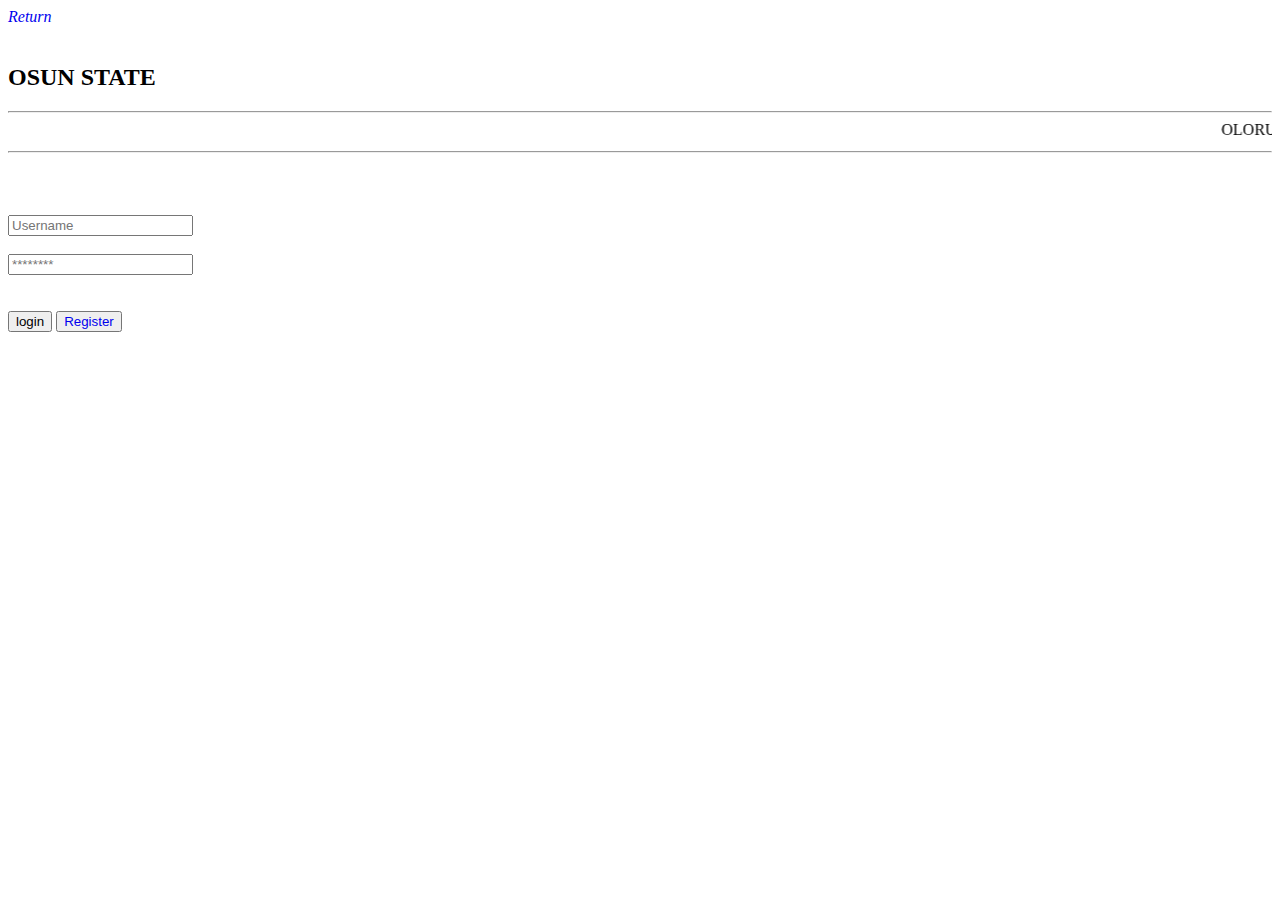
==== form/form.html @ 34bb5317 "All internal comment removed" ====
<!DOCTYPE html>
<html lang="en">
<head>
    <link rel="stylesheet" href="../../css/stylesol.css">
    <meta charset="UTF-8">
    <meta name="viewport" content="width=device-width, initial-scale=1.0">
    <meta http-equiv="X-UA-Compatible" content="ie=edge">
    <title>Olorunda Form </title>
            <style>
                    .info
                    {
                        
                        color: white;
                        
                    }
                    a
                    {
                        text-decoration: none;
                    }

                    .game
                    {
                        text-align: center;
                    }
            </style>
                    
            </head>
                <div class="info">
                        <a href="../index.html"><i>Return</i></a>

                </div>

            <body>     
                <div class="about"> 

                <img src="../../../images/state_of_osun_logo 1.jpg" width="100px" alt="">
            <h2>OSUN STATE</h2>


            </div> 

            <hr>
        <marquee behavior="" direction="real">OLORUNDA LOCAL GOVERNMENT, OSOGBO OSUN STATE</marquee>
            <hr>



                <div class="info">
                

            
            <form action=""> <br> <br>


                        Username: <br>
                        <input type="text" name="Username" placeholder="Username" > <br>
                        Password: <br>
                        <input type="text" name="Password" placeholder="********"> <br>
                        <br> <br>
                        <input type="submit" value="login" >
                        <button><a href="login/login.html">Register</a></button>
                        
                
             </form>
                </div>
    
                </body>
</html>
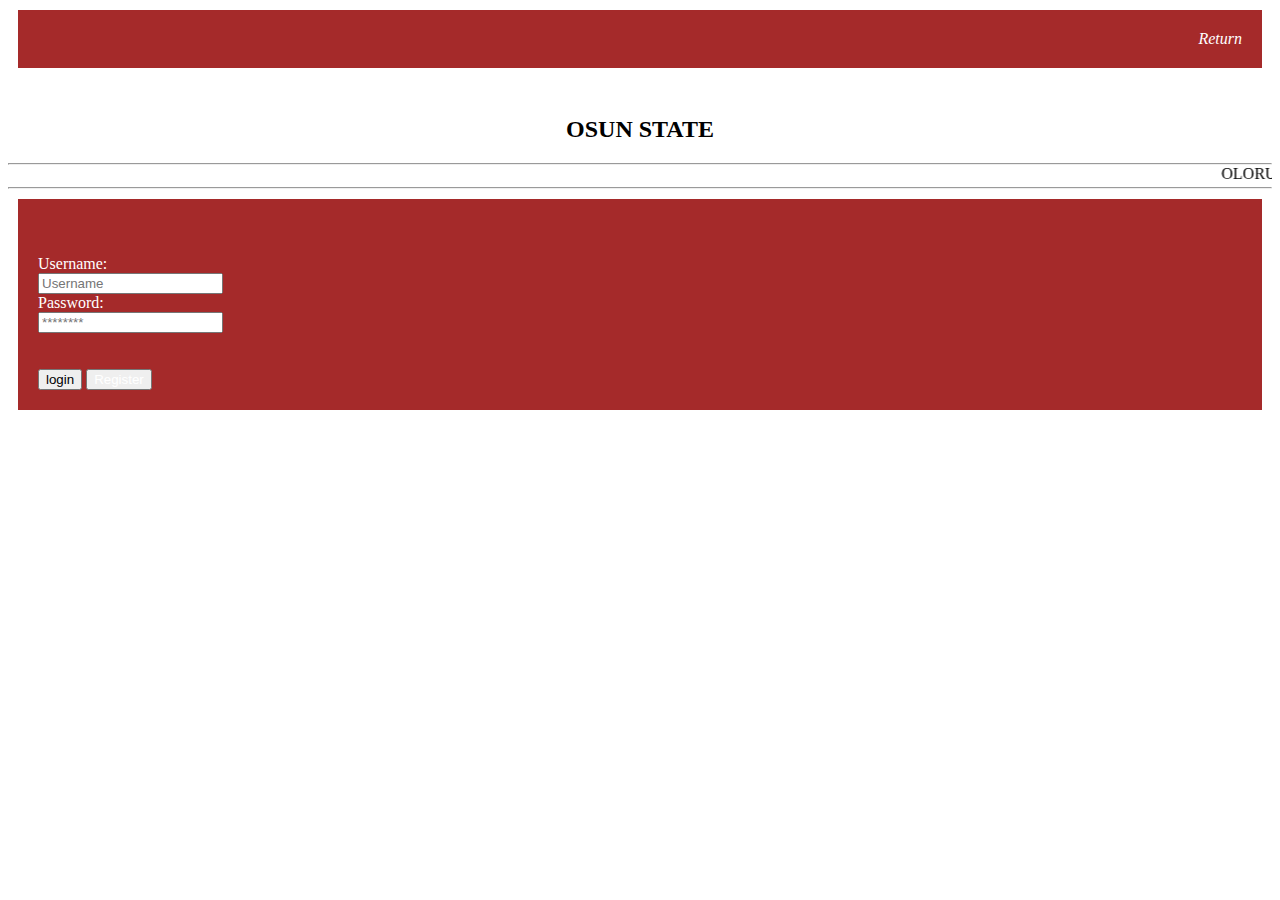
==== commit 0d9d928f: "style folder changed" ====
--- a/form/form.html
+++ b/form/form.html
@@ -1,7 +1,7 @@
 <!DOCTYPE html>
 <html lang="en">
 <head>
-    <link rel="stylesheet" href="../../css/stylesol.css">
+    <link rel="stylesheet" href="../style.css">
     <meta charset="UTF-8">
     <meta name="viewport" content="width=device-width, initial-scale=1.0">
     <meta http-equiv="X-UA-Compatible" content="ie=edge">
--- a/style.css
+++ b/style.css
@@ -0,0 +1,62 @@
+*{
+    box-sizing: border-box;
+}
+    
+    .info
+        {
+    background-color: brown; padding: 20px;
+    /* max-width: 20px; */
+    
+    text-align: right;
+    
+    margin: 10px;
+    }
+    hr {
+        margin: auto;
+    }
+    
+
+    .info form
+    {
+        text-align: left;
+    }
+    .info fieldset
+    {
+            text-align: left;
+            color: white;
+            background-color: brown;
+            padding: 10px;
+            margin: auto;
+    }
+
+
+
+.info a
+{
+    color: white;
+}
+
+
+    .about
+    {
+        text-align:center;    
+            }
+
+.about a
+{
+        padding:20px;
+        color: brown;
+
+}
+a{
+text-decoration: none;
+}
+
+.real{
+text-align: center;
+background-color: brown; padding:20px;
+color:white;
+margin: 10px;
+
+}
+
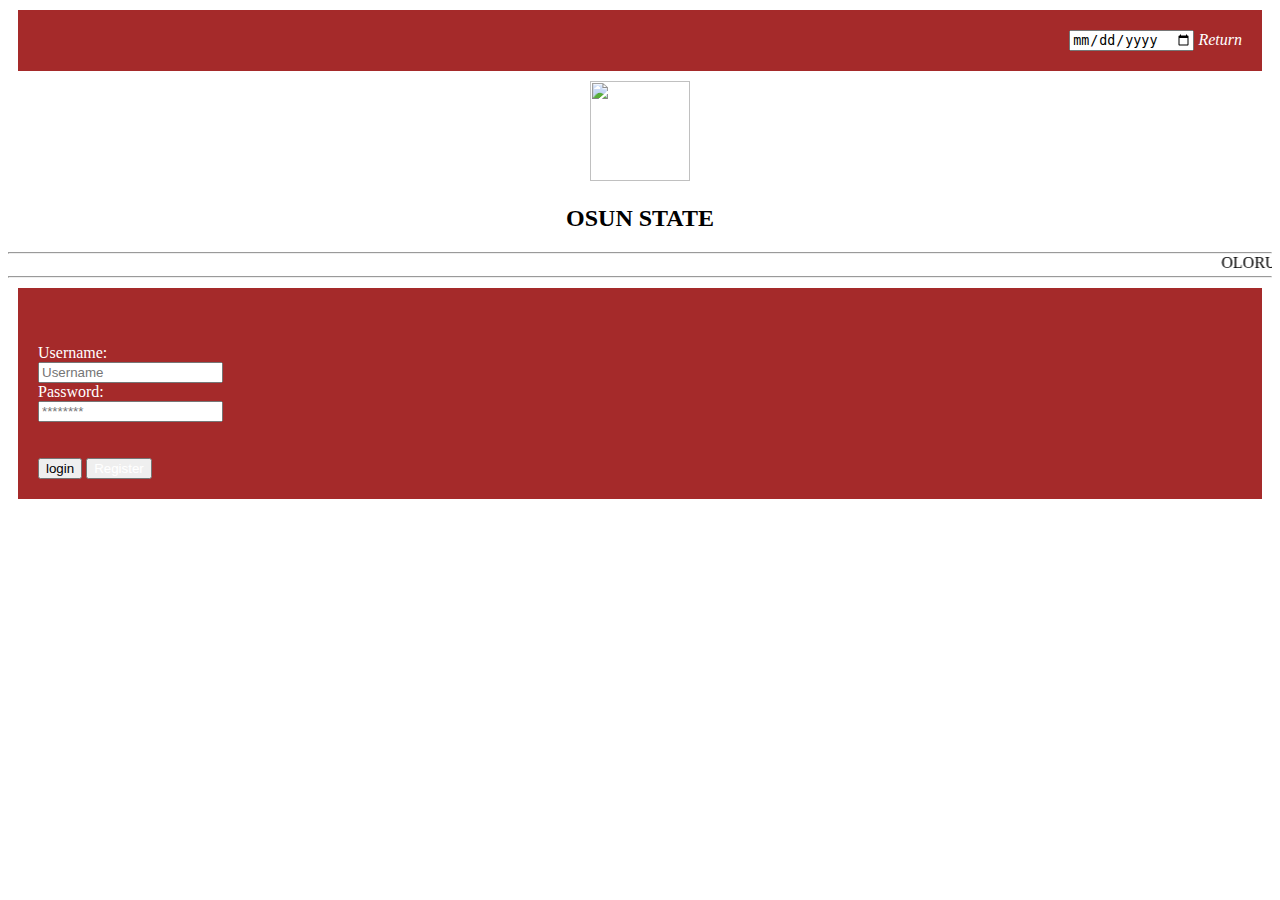
==== commit d74b880e: "Updated with form" ====
--- a/form/form.html
+++ b/form/form.html
@@ -18,14 +18,15 @@
                         text-decoration: none;
                     }
 
-                    .game
+                    /* .game
                     {
                         text-align: center;
-                    }
+                    } */
             </style>
                     
             </head>
                 <div class="info">
+                        <input type="date" name="date" id="">
                         <a href="../index.html"><i>Return</i></a>
 
                 </div>
@@ -33,7 +34,7 @@
             <body>     
                 <div class="about"> 
 
-                <img src="../../../images/state_of_osun_logo 1.jpg" width="100px" alt="">
+                <img src="../../../images/state_of_osun_logo 1.jpg" width="100px" height="100px" alt="">
             <h2>OSUN STATE</h2>
 
 
--- a/style.css
+++ b/style.css
@@ -1,4 +1,4 @@
-*{
+    *{
     box-sizing: border-box;
 }
     
@@ -20,14 +20,7 @@
     {
         text-align: left;
     }
-    .info fieldset
-    {
-            text-align: left;
-            color: white;
-            background-color: brown;
-            padding: 10px;
-            margin: auto;
-    }
+    
 
 
 
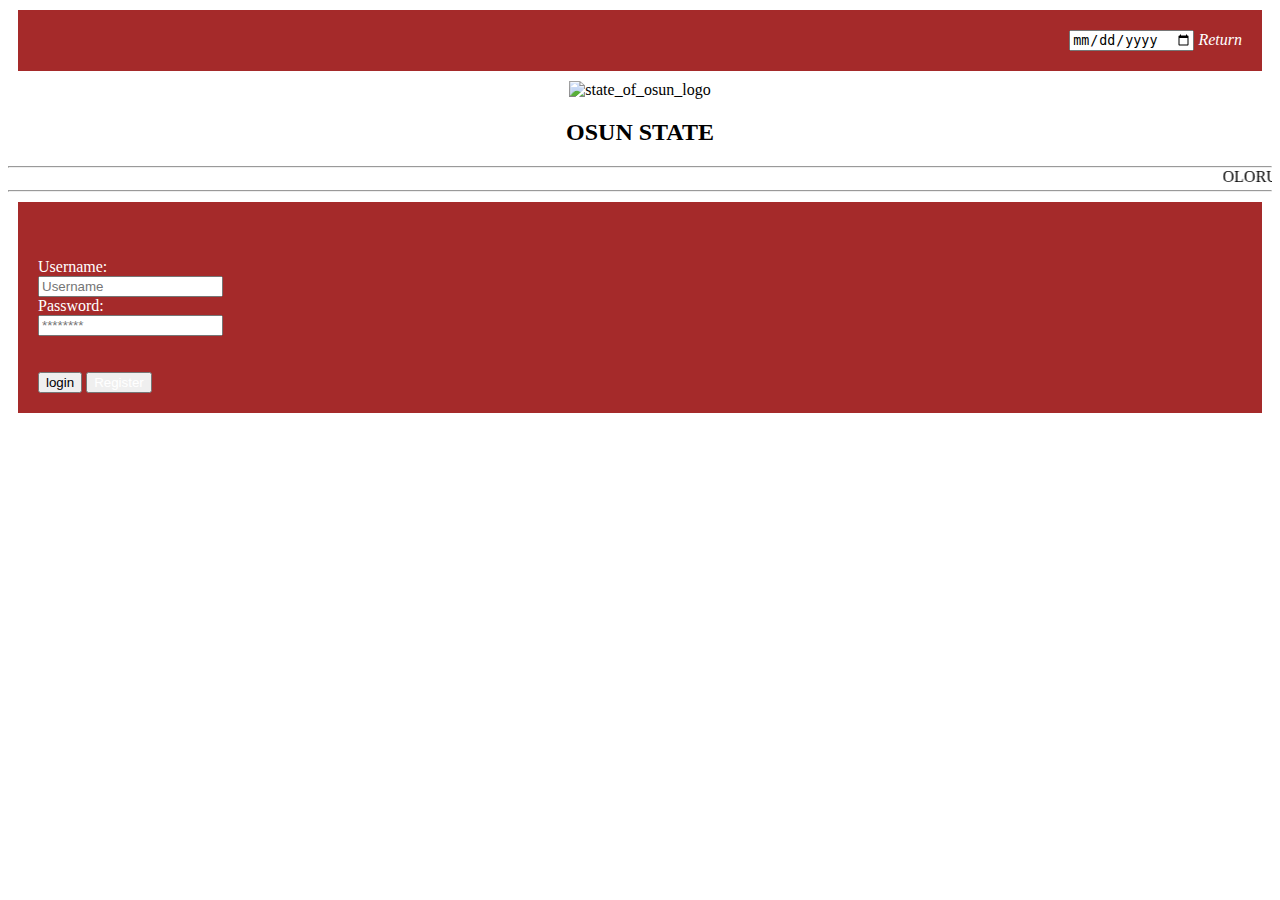
==== commit 2572cd62: "Background updated and images" ====
--- a/form/form.html
+++ b/form/form.html
@@ -34,7 +34,7 @@
             <body>     
                 <div class="about"> 
 
-                <img src="../../../images/state_of_osun_logo 1.jpg" width="100px" height="100px" alt="">
+                <img src="../../../images/state_of_osun_logo 1.jpg" width="100px" height="100px" alt="state_of_osun_logo">
             <h2>OSUN STATE</h2>
 
 
--- a/style.css
+++ b/style.css
@@ -6,16 +6,14 @@
         {
     background-color: brown; padding: 20px;
     /* max-width: 20px; */
-    
-    text-align: right;
-    
+    text-align: right;   
     margin: 10px;
     }
+
     hr {
         margin: auto;
     }
     
-
     .info form
     {
         text-align: left;
@@ -24,23 +22,24 @@
 
 
 
-.info a
-{
+
+    .info a
+    {
     color: white;
-}
+    }
 
 
     .about
-    {
+        {
         text-align:center;    
             }
 
-.about a
-{
+    .about a
+    {
         padding:20px;
         color: brown;
 
-}
+    }
 a{
 text-decoration: none;
 }
@@ -53,3 +52,11 @@
 
 }
 
+.info fieldset
+             {
+            background-color: brown;
+            text-align: left;
+            color: white;
+            padding: 10px;
+            margin: auto;
+             }
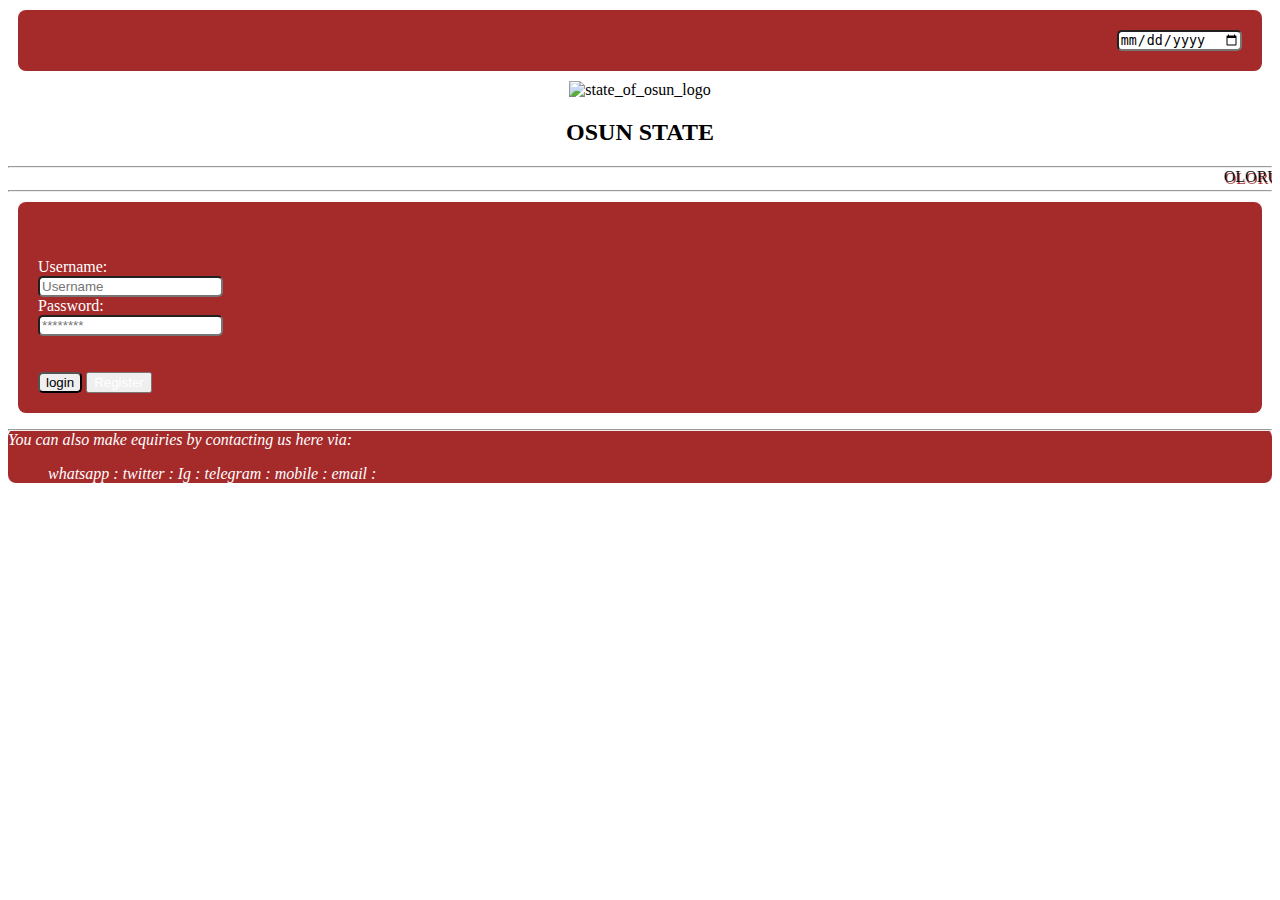
==== commit 46626751: "Folders-rearranged" ====
--- a/form/form.html
+++ b/form/form.html
@@ -1,7 +1,8 @@
 <!DOCTYPE html>
 <html lang="en">
 <head>
-    <link rel="stylesheet" href="../style.css">
+    <link rel="stylesheet" href="../../fontawesome-free-6.4.0-web/css/all.min.css">
+    <link rel="stylesheet" href="../css/style.css">
     <meta charset="UTF-8">
     <meta name="viewport" content="width=device-width, initial-scale=1.0">
     <meta http-equiv="X-UA-Compatible" content="ie=edge">
@@ -27,14 +28,14 @@
             </head>
                 <div class="info">
                         <input type="date" name="date" id="">
-                        <a href="../index.html"><i>Return</i></a>
+                        <a href="../../home/index.html"><i class="fa-solid fa-arrow-rotate-left"></i>  </a>
 
                 </div>
 
             <body>     
                 <div class="about"> 
 
-                <img src="../../../images/state_of_osun_logo 1.jpg" width="100px" height="100px" alt="state_of_osun_logo">
+                <img src="../../home/images/state_of_osun_logo 1.jpg" width="100px" height="100px" alt="state_of_osun_logo">
             <h2>OSUN STATE</h2>
 
 
@@ -59,11 +60,38 @@
                         <input type="text" name="Password" placeholder="********"> <br>
                         <br> <br>
                         <input type="submit" value="login" >
-                        <button><a href="login/login.html">Register</a></button>
+                        <button><a href="login/login.html"> Register</a></button>
                         
                 
              </form>
                 </div>
+
+                <main class="footer">
+                        <p>
+                             <i>
+                                 <hr>
+                                    You can also make equiries by contacting us here via:
+        
+                                    <ul>
+        
+                                        <li> whatsapp</li> : <i class="fa-brands fa-whatsapp"></i>
+                                        <li>twitter</li> : <i class="fa-brands fa-twitter"></i>
+                                        <li>Ig </li> : <i class="fa-brands fa-instagram"></i>
+                                        <li>telegram</li> : <i class="fa-brands fa-telegram"></i>
+                                        <li> mobile</li> : <i class="fa-solid fa-phone"></i>
+                                        <li> email</li> : <i class="fa-solid fa-envelope"></i>
+                                    </ul>
+        
+                                        
+                        </i>
+                            
+                            
+                        </p>
+        
+        
+        
+                    </main>
+        
     
                 </body>
 </html>--- a/css/style.css
+++ b/css/style.css
@@ -0,0 +1,86 @@
+    *{
+    box-sizing: border-box;
+}
+    
+    .info
+        {
+    background-color: brown; padding: 20px;
+    /* max-width: 20px; */
+    text-align: right;   
+    margin: 10px;
+    border-radius: 8px;
+        }
+        input{
+            border-radius: 5px;
+        }
+
+    hr {
+        margin: auto;
+    }
+    
+    .info form
+    {
+        text-align: left;
+    }
+    
+
+
+
+
+    .info a
+    {
+    color: white;
+    }
+
+
+    .about
+        {
+        text-align:center;    
+            }
+
+    .about a
+    {
+        padding:20px;
+        color: brown;
+
+    }
+    a{
+    text-decoration: none;
+    }
+
+    .real{
+    text-align: center;
+    background-color: brown; padding:20px;
+    color:white;
+    margin: 10px;
+    border-radius: 8px;
+    }
+
+    .info fieldset
+             {
+            background-color: brown;
+            text-align: left;
+            color: white;
+            padding: 10px;
+            margin: auto;
+             }
+
+             .footer{
+                 background-color: brown;
+                 color: white;  
+                 border-radius: 8px;
+                 /* padding-top: 20px; */
+             }
+
+             ul{
+                list-style-type: none;
+                
+             }
+             li{
+                display: inline;
+                overflow: auto;
+             }
+
+             marquee{
+                 text-shadow: 1px 2px brown;
+             }
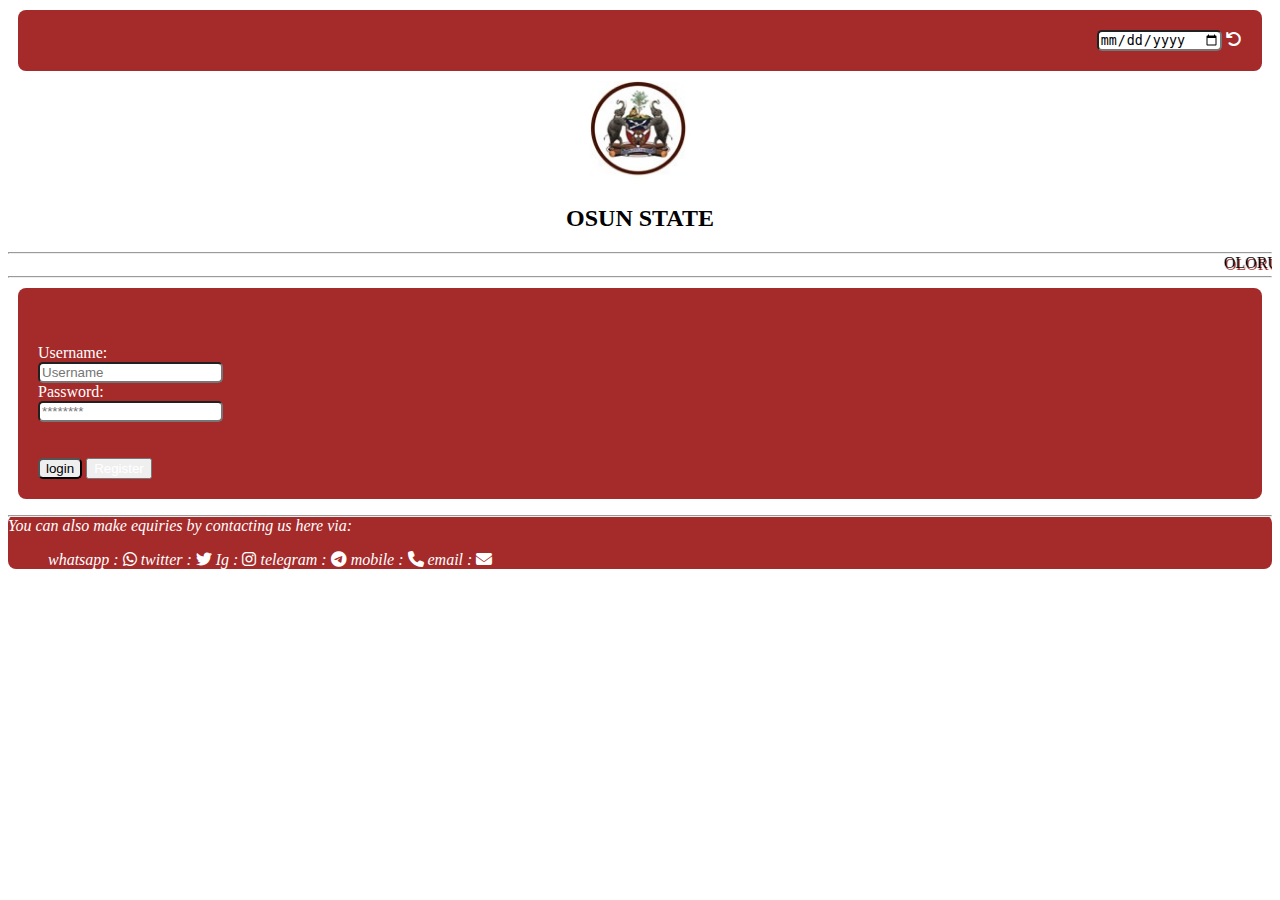
==== commit 92db51cd: "folder arranged" ====
--- a/form/form.html
+++ b/form/form.html
@@ -1,8 +1,8 @@
 <!DOCTYPE html>
 <html lang="en">
 <head>
-    <link rel="stylesheet" href="../../fontawesome-free-6.4.0-web/css/all.min.css">
-    <link rel="stylesheet" href="../css/style.css">
+    <link rel="stylesheet" href="/fontawesome-free-6.4.0-web/css/all.min.css">
+    <link rel="stylesheet" href="/css/style.css">
     <meta charset="UTF-8">
     <meta name="viewport" content="width=device-width, initial-scale=1.0">
     <meta http-equiv="X-UA-Compatible" content="ie=edge">
@@ -28,14 +28,14 @@
             </head>
                 <div class="info">
                         <input type="date" name="date" id="">
-                        <a href="../../home/index.html"><i class="fa-solid fa-arrow-rotate-left"></i>  </a>
+                        <a href="/index.html"><i class="fa-solid fa-arrow-rotate-left"></i>  </a>
 
                 </div>
 
             <body>     
                 <div class="about"> 
 
-                <img src="../../home/images/state_of_osun_logo 1.jpg" width="100px" height="100px" alt="state_of_osun_logo">
+                <img src="/images/state_of_osun_logo 1.jpg" width="100px" height="100px" alt="state_of_osun_logo">
             <h2>OSUN STATE</h2>
 
 
@@ -60,7 +60,7 @@
                         <input type="text" name="Password" placeholder="********"> <br>
                         <br> <br>
                         <input type="submit" value="login" >
-                        <button><a href="login/login.html"> Register</a></button>
+                        <button><a href="/form/login/login.html"> Register</a></button>
                         
                 
              </form>
--- a/fontawesome-free-6.4.0-web/css/all.min.css
+++ b/fontawesome-free-6.4.0-web/css/all.min.css
@@ -0,0 +1,9 @@
+/*!
+ * Font Awesome Free 6.4.0 by @fontawesome - https://fontawesome.com
+ * License - https://fontawesome.com/license/free (Icons: CC BY 4.0, Fonts: SIL OFL 1.1, Code: MIT License)
+ * Copyright 2023 Fonticons, Inc.
+ */
+.fa{font-family:var(--fa-style-family,"Font Awesome 6 Free");font-weight:var(--fa-style,900)}.fa,.fa-brands,.fa-classic,.fa-regular,.fa-sharp,.fa-solid,.fab,.far,.fas{-moz-osx-font-smoothing:grayscale;-webkit-font-smoothing:antialiased;display:var(--fa-display,inline-block);font-style:normal;font-variant:normal;line-height:1;text-rendering:auto}.fa-classic,.fa-regular,.fa-solid,.far,.fas{font-family:"Font Awesome 6 Free"}.fa-brands,.fab{font-family:"Font Awesome 6 Brands"}.fa-1x{font-size:1em}.fa-2x{font-size:2em}.fa-3x{font-size:3em}.fa-4x{font-size:4em}.fa-5x{font-size:5em}.fa-6x{font-size:6em}.fa-7x{font-size:7em}.fa-8x{font-size:8em}.fa-9x{font-size:9em}.fa-10x{font-size:10em}.fa-2xs{font-size:.625em;line-height:.1em;vertical-align:.225em}.fa-xs{font-size:.75em;line-height:.08333em;vertical-align:.125em}.fa-sm{font-size:.875em;line-height:.07143em;vertical-align:.05357em}.fa-lg{font-size:1.25em;line-height:.05em;vertical-align:-.075em}.fa-xl{font-size:1.5em;line-height:.04167em;vertical-align:-.125em}.fa-2xl{font-size:2em;line-height:.03125em;vertical-align:-.1875em}.fa-fw{text-align:center;width:1.25em}.fa-ul{list-style-type:none;margin-left:var(--fa-li-margin,2.5em);padding-left:0}.fa-ul>li{position:relative}.fa-li{left:calc(var(--fa-li-width, 2em)*-1);position:absolute;text-align:center;width:var(--fa-li-width,2em);line-height:inherit}.fa-border{border-radius:var(--fa-border-radius,.1em);border:var(--fa-border-width,.08em) var(--fa-border-style,solid) var(--fa-border-color,#eee);padding:var(--fa-border-padding,.2em .25em .15em)}.fa-pull-left{float:left;margin-right:var(--fa-pull-margin,.3em)}.fa-pull-right{float:right;margin-left:var(--fa-pull-margin,.3em)}.fa-beat{-webkit-animation-name:fa-beat;animation-name:fa-beat;-webkit-animation-delay:var(--fa-animation-delay,0s);animation-delay:var(--fa-animation-delay,0s);-webkit-animation-direction:var(--fa-animation-direction,normal);animation-direction:var(--fa-animation-direction,normal);-webkit-animation-duration:var(--fa-animation-duration,1s);animation-duration:var(--fa-animation-duration,1s);-webkit-animation-iteration-count:var(--fa-animation-iteration-count,infinite);animation-iteration-count:var(--fa-animation-iteration-count,infinite);-webkit-animation-timing-function:var(--fa-animation-timing,ease-in-out);animation-timing-function:var(--fa-animation-timing,ease-in-out)}.fa-bounce{-webkit-animation-name:fa-bounce;animation-name:fa-bounce;-webkit-animation-delay:var(--fa-animation-delay,0s);animation-delay:var(--fa-animation-delay,0s);-webkit-animation-direction:var(--fa-animation-direction,normal);animation-direction:var(--fa-animation-direction,normal);-webkit-animation-duration:var(--fa-animation-duration,1s);animation-duration:var(--fa-animation-duration,1s);-webkit-animation-iteration-count:var(--fa-animation-iteration-count,infinite);animation-iteration-count:var(--fa-animation-iteration-count,infinite);-webkit-animation-timing-function:var(--fa-animation-timing,cubic-bezier(.28,.84,.42,1));animation-timing-function:var(--fa-animation-timing,cubic-bezier(.28,.84,.42,1))}.fa-fade{-webkit-animation-name:fa-fade;animation-name:fa-fade;-webkit-animation-iteration-count:var(--fa-animation-iteration-count,infinite);animation-iteration-count:var(--fa-animation-iteration-count,infinite);-webkit-animation-timing-function:var(--fa-animation-timing,cubic-bezier(.4,0,.6,1));animation-timing-function:var(--fa-animation-timing,cubic-bezier(.4,0,.6,1))}.fa-beat-fade,.fa-fade{-webkit-animation-delay:var(--fa-animation-delay,0s);animation-delay:var(--fa-animation-delay,0s);-webkit-animation-direction:var(--fa-animation-direction,normal);animation-direction:var(--fa-animation-direction,normal);-webkit-animation-duration:var(--fa-animation-duration,1s);animation-duration:var(--fa-animation-duration,1s)}.fa-beat-fade{-webkit-animation-name:fa-beat-fade;animation-name:fa-beat-fade;-webkit-animation-iteration-count:var(--fa-animation-iteration-count,infinite);animation-iteration-count:var(--fa-animation-iteration-count,infinite);-webkit-animation-timing-function:var(--fa-animation-timing,cubic-bezier(.4,0,.6,1));animation-timing-function:var(--fa-animation-timing,cubic-bezier(.4,0,.6,1))}.fa-flip{-webkit-animation-name:fa-flip;animation-name:fa-flip;-webkit-animation-delay:var(--fa-animation-delay,0s);animation-delay:var(--fa-animation-delay,0s);-webkit-animation-direction:var(--fa-animation-direction,normal);animation-direction:var(--fa-animation-direction,normal);-webkit-animation-duration:var(--fa-animation-duration,1s);animation-duration:var(--fa-animation-duration,1s);-webkit-animation-iteration-count:var(--fa-animation-iteration-count,infinite);animation-iteration-count:var(--fa-animation-iteration-count,infinite);-webkit-animation-timing-function:var(--fa-animation-timing,ease-in-out);animation-timing-function:var(--fa-animation-timing,ease-in-out)}.fa-shake{-webkit-animation-name:fa-shake;animation-name:fa-shake;-webkit-animation-duration:var(--fa-animation-duration,1s);animation-duration:var(--fa-animation-duration,1s);-webkit-animation-iteration-count:var(--fa-animation-iteration-count,infinite);animation-iteration-count:var(--fa-animation-iteration-count,infinite);-webkit-animation-timing-function:var(--fa-animation-timing,linear);animation-timing-function:var(--fa-animation-timing,linear)}.fa-shake,.fa-spin{-webkit-animation-delay:var(--fa-animation-delay,0s);animation-delay:var(--fa-animation-delay,0s);-webkit-animation-direction:var(--fa-animation-direction,normal);animation-direction:var(--fa-animation-direction,normal)}.fa-spin{-webkit-animation-name:fa-spin;animation-name:fa-spin;-webkit-animation-duration:var(--fa-animation-duration,2s);animation-duration:var(--fa-animation-duration,2s);-webkit-animation-iteration-count:var(--fa-animation-iteration-count,infinite);animation-iteration-count:var(--fa-animation-iteration-count,infinite);-webkit-animation-timing-function:var(--fa-animation-timing,linear);animation-timing-function:var(--fa-animation-timing,linear)}.fa-spin-reverse{--fa-animation-direction:reverse}.fa-pulse,.fa-spin-pulse{-webkit-animation-name:fa-spin;animation-name:fa-spin;-webkit-animation-direction:var(--fa-animation-direction,normal);animation-direction:var(--fa-animation-direction,normal);-webkit-animation-duration:var(--fa-animation-duration,1s);animation-duration:var(--fa-animation-duration,1s);-webkit-animation-iteration-count:var(--fa-animation-iteration-count,infinite);animation-iteration-count:var(--fa-animation-iteration-count,infinite);-webkit-animation-timing-function:var(--fa-animation-timing,steps(8));animation-timing-function:var(--fa-animation-timing,steps(8))}@media (prefers-reduced-motion:reduce){.fa-beat,.fa-beat-fade,.fa-bounce,.fa-fade,.fa-flip,.fa-pulse,.fa-shake,.fa-spin,.fa-spin-pulse{-webkit-animation-delay:-1ms;animation-delay:-1ms;-webkit-animation-duration:1ms;animation-duration:1ms;-webkit-animation-iteration-count:1;animation-iteration-count:1;-webkit-transition-delay:0s;transition-delay:0s;-webkit-transition-duration:0s;transition-duration:0s}}@-webkit-keyframes fa-beat{0%,90%{-webkit-transform:scale(1);transform:scale(1)}45%{-webkit-transform:scale(var(--fa-beat-scale,1.25));transform:scale(var(--fa-beat-scale,1.25))}}@keyframes fa-beat{0%,90%{-webkit-transform:scale(1);transform:scale(1)}45%{-webkit-transform:scale(var(--fa-beat-scale,1.25));transform:scale(var(--fa-beat-scale,1.25))}}@-webkit-keyframes fa-bounce{0%{-webkit-transform:scale(1) translateY(0);transform:scale(1) translateY(0)}10%{-webkit-transform:scale(var(--fa-bounce-start-scale-x,1.1),var(--fa-bounce-start-scale-y,.9)) translateY(0);transform:scale(var(--fa-bounce-start-scale-x,1.1),var(--fa-bounce-start-scale-y,.9)) translateY(0)}30%{-webkit-transform:scale(var(--fa-bounce-jump-scale-x,.9),var(--fa-bounce-jump-scale-y,1.1)) translateY(var(--fa-bounce-height,-.5em));transform:scale(var(--fa-bounce-jump-scale-x,.9),var(--fa-bounce-jump-scale-y,1.1)) translateY(var(--fa-bounce-height,-.5em))}50%{-webkit-transform:scale(var(--fa-bounce-land-scale-x,1.05),var(--fa-bounce-land-scale-y,.95)) translateY(0);transform:scale(var(--fa-bounce-land-scale-x,1.05),var(--fa-bounce-land-scale-y,.95)) translateY(0)}57%{-webkit-transform:scale(1) translateY(var(--fa-bounce-rebound,-.125em));transform:scale(1) translateY(var(--fa-bounce-rebound,-.125em))}64%{-webkit-transform:scale(1) translateY(0);transform:scale(1) translateY(0)}to{-webkit-transform:scale(1) translateY(0);transform:scale(1) translateY(0)}}@keyframes fa-bounce{0%{-webkit-transform:scale(1) translateY(0);transform:scale(1) translateY(0)}10%{-webkit-transform:scale(var(--fa-bounce-start-scale-x,1.1),var(--fa-bounce-start-scale-y,.9)) translateY(0);transform:scale(var(--fa-bounce-start-scale-x,1.1),var(--fa-bounce-start-scale-y,.9)) translateY(0)}30%{-webkit-transform:scale(var(--fa-bounce-jump-scale-x,.9),var(--fa-bounce-jump-scale-y,1.1)) translateY(var(--fa-bounce-height,-.5em));transform:scale(var(--fa-bounce-jump-scale-x,.9),var(--fa-bounce-jump-scale-y,1.1)) translateY(var(--fa-bounce-height,-.5em))}50%{-webkit-transform:scale(var(--fa-bounce-land-scale-x,1.05),var(--fa-bounce-land-scale-y,.95)) translateY(0);transform:scale(var(--fa-bounce-land-scale-x,1.05),var(--fa-bounce-land-scale-y,.95)) translateY(0)}57%{-webkit-transform:scale(1) translateY(var(--fa-bounce-rebound,-.125em));transform:scale(1) translateY(var(--fa-bounce-rebound,-.125em))}64%{-webkit-transform:scale(1) translateY(0);transform:scale(1) translateY(0)}to{-webkit-transform:scale(1) translateY(0);transform:scale(1) translateY(0)}}@-webkit-keyframes fa-fade{50%{opacity:var(--fa-fade-opacity,.4)}}@keyframes fa-fade{50%{opacity:var(--fa-fade-opacity,.4)}}@-webkit-keyframes fa-beat-fade{0%,to{opacity:var(--fa-beat-fade-opacity,.4);-webkit-transform:scale(1);transform:scale(1)}50%{opacity:1;-webkit-transform:scale(var(--fa-beat-fade-scale,1.125));transform:scale(var(--fa-beat-fade-scale,1.125))}}@keyframes fa-beat-fade{0%,to{opacity:var(--fa-beat-fade-opacity,.4);-webkit-transform:scale(1);transform:scale(1)}50%{opacity:1;-webkit-transform:scale(var(--fa-beat-fade-scale,1.125));transform:scale(var(--fa-beat-fade-scale,1.125))}}@-webkit-keyframes fa-flip{50%{-webkit-transform:rotate3d(var(--fa-flip-x,0),var(--fa-flip-y,1),var(--fa-flip-z,0),var(--fa-flip-angle,-180deg));transform:rotate3d(var(--fa-flip-x,0),var(--fa-flip-y,1),var(--fa-flip-z,0),var(--fa-flip-angle,-180deg))}}@keyframes fa-flip{50%{-webkit-transform:rotate3d(var(--fa-flip-x,0),var(--fa-flip-y,1),var(--fa-flip-z,0),var(--fa-flip-angle,-180deg));transform:rotate3d(var(--fa-flip-x,0),var(--fa-flip-y,1),var(--fa-flip-z,0),var(--fa-flip-angle,-180deg))}}@-webkit-keyframes fa-shake{0%{-webkit-transform:rotate(-15deg);transform:rotate(-15deg)}4%{-webkit-transform:rotate(15deg);transform:rotate(15deg)}8%,24%{-webkit-transform:rotate(-18deg);transform:rotate(-18deg)}12%,28%{-webkit-transform:rotate(18deg);transform:rotate(18deg)}16%{-webkit-transform:rotate(-22deg);transform:rotate(-22deg)}20%{-webkit-transform:rotate(22deg);transform:rotate(22deg)}32%{-webkit-transform:rotate(-12deg);transform:rotate(-12deg)}36%{-webkit-transform:rotate(12deg);transform:rotate(12deg)}40%,to{-webkit-transform:rotate(0deg);transform:rotate(0deg)}}@keyframes fa-shake{0%{-webkit-transform:rotate(-15deg);transform:rotate(-15deg)}4%{-webkit-transform:rotate(15deg);transform:rotate(15deg)}8%,24%{-webkit-transform:rotate(-18deg);transform:rotate(-18deg)}12%,28%{-webkit-transform:rotate(18deg);transform:rotate(18deg)}16%{-webkit-transform:rotate(-22deg);transform:rotate(-22deg)}20%{-webkit-transform:rotate(22deg);transform:rotate(22deg)}32%{-webkit-transform:rotate(-12deg);transform:rotate(-12deg)}36%{-webkit-transform:rotate(12deg);transform:rotate(12deg)}40%,to{-webkit-transform:rotate(0deg);transform:rotate(0deg)}}@-webkit-keyframes fa-spin{0%{-webkit-transform:rotate(0deg);transform:rotate(0deg)}to{-webkit-transform:rotate(1turn);transform:rotate(1turn)}}@keyframes fa-spin{0%{-webkit-transform:rotate(0deg);transform:rotate(0deg)}to{-webkit-transform:rotate(1turn);transform:rotate(1turn)}}.fa-rotate-90{-webkit-transform:rotate(90deg);transform:rotate(90deg)}.fa-rotate-180{-webkit-transform:rotate(180deg);transform:rotate(180deg)}.fa-rotate-270{-webkit-transform:rotate(270deg);transform:rotate(270deg)}.fa-flip-horizontal{-webkit-transform:scaleX(-1);transform:scaleX(-1)}.fa-flip-vertical{-webkit-transform:scaleY(-1);transform:scaleY(-1)}.fa-flip-both,.fa-flip-horizontal.fa-flip-vertical{-webkit-transform:scale(-1);transform:scale(-1)}.fa-rotate-by{-webkit-transform:rotate(var(--fa-rotate-angle,none));transform:rotate(var(--fa-rotate-angle,none))}.fa-stack{display:inline-block;height:2em;line-height:2em;position:relative;vertical-align:middle;width:2.5em}.fa-stack-1x,.fa-stack-2x{left:0;position:absolute;text-align:center;width:100%;z-index:var(--fa-stack-z-index,auto)}.fa-stack-1x{line-height:inherit}.fa-stack-2x{font-size:2em}.fa-inverse{color:var(--fa-inverse,#fff)}
+
+.fa-0:before{content:"\30"}.fa-1:before{content:"\31"}.fa-2:before{content:"\32"}.fa-3:before{content:"\33"}.fa-4:before{content:"\34"}.fa-5:before{content:"\35"}.fa-6:before{content:"\36"}.fa-7:before{content:"\37"}.fa-8:before{content:"\38"}.fa-9:before{content:"\39"}.fa-fill-drip:before{content:"\f576"}.fa-arrows-to-circle:before{content:"\e4bd"}.fa-chevron-circle-right:before,.fa-circle-chevron-right:before{content:"\f138"}.fa-at:before{content:"\40"}.fa-trash-alt:before,.fa-trash-can:before{content:"\f2ed"}.fa-text-height:before{content:"\f034"}.fa-user-times:before,.fa-user-xmark:before{content:"\f235"}.fa-stethoscope:before{content:"\f0f1"}.fa-comment-alt:before,.fa-message:before{content:"\f27a"}.fa-info:before{content:"\f129"}.fa-compress-alt:before,.fa-down-left-and-up-right-to-center:before{content:"\f422"}.fa-explosion:before{content:"\e4e9"}.fa-file-alt:before,.fa-file-lines:before,.fa-file-text:before{content:"\f15c"}.fa-wave-square:before{content:"\f83e"}.fa-ring:before{content:"\f70b"}.fa-building-un:before{content:"\e4d9"}.fa-dice-three:before{content:"\f527"}.fa-calendar-alt:before,.fa-calendar-days:before{content:"\f073"}.fa-anchor-circle-check:before{content:"\e4aa"}.fa-building-circle-arrow-right:before{content:"\e4d1"}.fa-volleyball-ball:before,.fa-volleyball:before{content:"\f45f"}.fa-arrows-up-to-line:before{content:"\e4c2"}.fa-sort-desc:before,.fa-sort-down:before{content:"\f0dd"}.fa-circle-minus:before,.fa-minus-circle:before{content:"\f056"}.fa-door-open:before{content:"\f52b"}.fa-right-from-bracket:before,.fa-sign-out-alt:before{content:"\f2f5"}.fa-atom:before{content:"\f5d2"}.fa-soap:before{content:"\e06e"}.fa-heart-music-camera-bolt:before,.fa-icons:before{content:"\f86d"}.fa-microphone-alt-slash:before,.fa-microphone-lines-slash:before{content:"\f539"}.fa-bridge-circle-check:before{content:"\e4c9"}.fa-pump-medical:before{content:"\e06a"}.fa-fingerprint:before{content:"\f577"}.fa-hand-point-right:before{content:"\f0a4"}.fa-magnifying-glass-location:before,.fa-search-location:before{content:"\f689"}.fa-forward-step:before,.fa-step-forward:before{content:"\f051"}.fa-face-smile-beam:before,.fa-smile-beam:before{content:"\f5b8"}.fa-flag-checkered:before{content:"\f11e"}.fa-football-ball:before,.fa-football:before{content:"\f44e"}.fa-school-circle-exclamation:before{content:"\e56c"}.fa-crop:before{content:"\f125"}.fa-angle-double-down:before,.fa-angles-down:before{content:"\f103"}.fa-users-rectangle:before{content:"\e594"}.fa-people-roof:before{content:"\e537"}.fa-people-line:before{content:"\e534"}.fa-beer-mug-empty:before,.fa-beer:before{content:"\f0fc"}.fa-diagram-predecessor:before{content:"\e477"}.fa-arrow-up-long:before,.fa-long-arrow-up:before{content:"\f176"}.fa-burn:before,.fa-fire-flame-simple:before{content:"\f46a"}.fa-male:before,.fa-person:before{content:"\f183"}.fa-laptop:before{content:"\f109"}.fa-file-csv:before{content:"\f6dd"}.fa-menorah:before{content:"\f676"}.fa-truck-plane:before{content:"\e58f"}.fa-record-vinyl:before{content:"\f8d9"}.fa-face-grin-stars:before,.fa-grin-stars:before{content:"\f587"}.fa-bong:before{content:"\f55c"}.fa-pastafarianism:before,.fa-spaghetti-monster-flying:before{content:"\f67b"}.fa-arrow-down-up-across-line:before{content:"\e4af"}.fa-spoon:before,.fa-utensil-spoon:before{content:"\f2e5"}.fa-jar-wheat:before{content:"\e517"}.fa-envelopes-bulk:before,.fa-mail-bulk:before{content:"\f674"}.fa-file-circle-exclamation:before{content:"\e4eb"}.fa-circle-h:before,.fa-hospital-symbol:before{content:"\f47e"}.fa-pager:before{content:"\f815"}.fa-address-book:before,.fa-contact-book:before{content:"\f2b9"}.fa-strikethrough:before{content:"\f0cc"}.fa-k:before{content:"\4b"}.fa-landmark-flag:before{content:"\e51c"}.fa-pencil-alt:before,.fa-pencil:before{content:"\f303"}.fa-backward:before{content:"\f04a"}.fa-caret-right:before{content:"\f0da"}.fa-comments:before{content:"\f086"}.fa-file-clipboard:before,.fa-paste:before{content:"\f0ea"}.fa-code-pull-request:before{content:"\e13c"}.fa-clipboard-list:before{content:"\f46d"}.fa-truck-loading:before,.fa-truck-ramp-box:before{content:"\f4de"}.fa-user-check:before{content:"\f4fc"}.fa-vial-virus:before{content:"\e597"}.fa-sheet-plastic:before{content:"\e571"}.fa-blog:before{content:"\f781"}.fa-user-ninja:before{content:"\f504"}.fa-person-arrow-up-from-line:before{content:"\e539"}.fa-scroll-torah:before,.fa-torah:before{content:"\f6a0"}.fa-broom-ball:before,.fa-quidditch-broom-ball:before,.fa-quidditch:before{content:"\f458"}.fa-toggle-off:before{content:"\f204"}.fa-archive:before,.fa-box-archive:before{content:"\f187"}.fa-person-drowning:before{content:"\e545"}.fa-arrow-down-9-1:before,.fa-sort-numeric-desc:before,.fa-sort-numeric-down-alt:before{content:"\f886"}.fa-face-grin-tongue-squint:before,.fa-grin-tongue-squint:before{content:"\f58a"}.fa-spray-can:before{content:"\f5bd"}.fa-truck-monster:before{content:"\f63b"}.fa-w:before{content:"\57"}.fa-earth-africa:before,.fa-globe-africa:before{content:"\f57c"}.fa-rainbow:before{content:"\f75b"}.fa-circle-notch:before{content:"\f1ce"}.fa-tablet-alt:before,.fa-tablet-screen-button:before{content:"\f3fa"}.fa-paw:before{content:"\f1b0"}.fa-cloud:before{content:"\f0c2"}.fa-trowel-bricks:before{content:"\e58a"}.fa-face-flushed:before,.fa-flushed:before{content:"\f579"}.fa-hospital-user:before{content:"\f80d"}.fa-tent-arrow-left-right:before{content:"\e57f"}.fa-gavel:before,.fa-legal:before{content:"\f0e3"}.fa-binoculars:before{content:"\f1e5"}.fa-microphone-slash:before{content:"\f131"}.fa-box-tissue:before{content:"\e05b"}.fa-motorcycle:before{content:"\f21c"}.fa-bell-concierge:before,.fa-concierge-bell:before{content:"\f562"}.fa-pen-ruler:before,.fa-pencil-ruler:before{content:"\f5ae"}.fa-people-arrows-left-right:before,.fa-people-arrows:before{content:"\e068"}.fa-mars-and-venus-burst:before{content:"\e523"}.fa-caret-square-right:before,.fa-square-caret-right:before{content:"\f152"}.fa-cut:before,.fa-scissors:before{content:"\f0c4"}.fa-sun-plant-wilt:before{content:"\e57a"}.fa-toilets-portable:before{content:"\e584"}.fa-hockey-puck:before{content:"\f453"}.fa-table:before{content:"\f0ce"}.fa-magnifying-glass-arrow-right:before{content:"\e521"}.fa-digital-tachograph:before,.fa-tachograph-digital:before{content:"\f566"}.fa-users-slash:before{content:"\e073"}.fa-clover:before{content:"\e139"}.fa-mail-reply:before,.fa-reply:before{content:"\f3e5"}.fa-star-and-crescent:before{content:"\f699"}.fa-house-fire:before{content:"\e50c"}.fa-minus-square:before,.fa-square-minus:before{content:"\f146"}.fa-helicopter:before{content:"\f533"}.fa-compass:before{content:"\f14e"}.fa-caret-square-down:before,.fa-square-caret-down:before{content:"\f150"}.fa-file-circle-question:before{content:"\e4ef"}.fa-laptop-code:before{content:"\f5fc"}.fa-swatchbook:before{content:"\f5c3"}.fa-prescription-bottle:before{content:"\f485"}.fa-bars:before,.fa-navicon:before{content:"\f0c9"}.fa-people-group:before{content:"\e533"}.fa-hourglass-3:before,.fa-hourglass-end:before{content:"\f253"}.fa-heart-broken:before,.fa-heart-crack:before{content:"\f7a9"}.fa-external-link-square-alt:before,.fa-square-up-right:before{content:"\f360"}.fa-face-kiss-beam:before,.fa-kiss-beam:before{content:"\f597"}.fa-film:before{content:"\f008"}.fa-ruler-horizontal:before{content:"\f547"}.fa-people-robbery:before{content:"\e536"}.fa-lightbulb:before{content:"\f0eb"}.fa-caret-left:before{content:"\f0d9"}.fa-circle-exclamation:before,.fa-exclamation-circle:before{content:"\f06a"}.fa-school-circle-xmark:before{content:"\e56d"}.fa-arrow-right-from-bracket:before,.fa-sign-out:before{content:"\f08b"}.fa-chevron-circle-down:before,.fa-circle-chevron-down:before{content:"\f13a"}.fa-unlock-alt:before,.fa-unlock-keyhole:before{content:"\f13e"}.fa-cloud-showers-heavy:before{content:"\f740"}.fa-headphones-alt:before,.fa-headphones-simple:before{content:"\f58f"}.fa-sitemap:before{content:"\f0e8"}.fa-circle-dollar-to-slot:before,.fa-donate:before{content:"\f4b9"}.fa-memory:before{content:"\f538"}.fa-road-spikes:before{content:"\e568"}.fa-fire-burner:before{content:"\e4f1"}.fa-flag:before{content:"\f024"}.fa-hanukiah:before{content:"\f6e6"}.fa-feather:before{content:"\f52d"}.fa-volume-down:before,.fa-volume-low:before{content:"\f027"}.fa-comment-slash:before{content:"\f4b3"}.fa-cloud-sun-rain:before{content:"\f743"}.fa-compress:before{content:"\f066"}.fa-wheat-alt:before,.fa-wheat-awn:before{content:"\e2cd"}.fa-ankh:before{content:"\f644"}.fa-hands-holding-child:before{content:"\e4fa"}.fa-asterisk:before{content:"\2a"}.fa-check-square:before,.fa-square-check:before{content:"\f14a"}.fa-peseta-sign:before{content:"\e221"}.fa-header:before,.fa-heading:before{content:"\f1dc"}.fa-ghost:before{content:"\f6e2"}.fa-list-squares:before,.fa-list:before{content:"\f03a"}.fa-phone-square-alt:before,.fa-square-phone-flip:before{content:"\f87b"}.fa-cart-plus:before{content:"\f217"}.fa-gamepad:before{content:"\f11b"}.fa-circle-dot:before,.fa-dot-circle:before{content:"\f192"}.fa-dizzy:before,.fa-face-dizzy:before{content:"\f567"}.fa-egg:before{content:"\f7fb"}.fa-house-medical-circle-xmark:before{content:"\e513"}.fa-campground:before{content:"\f6bb"}.fa-folder-plus:before{content:"\f65e"}.fa-futbol-ball:before,.fa-futbol:before,.fa-soccer-ball:before{content:"\f1e3"}.fa-paint-brush:before,.fa-paintbrush:before{content:"\f1fc"}.fa-lock:before{content:"\f023"}.fa-gas-pump:before{content:"\f52f"}.fa-hot-tub-person:before,.fa-hot-tub:before{content:"\f593"}.fa-map-location:before,.fa-map-marked:before{content:"\f59f"}.fa-house-flood-water:before{content:"\e50e"}.fa-tree:before{content:"\f1bb"}.fa-bridge-lock:before{content:"\e4cc"}.fa-sack-dollar:before{content:"\f81d"}.fa-edit:before,.fa-pen-to-square:before{content:"\f044"}.fa-car-side:before{content:"\f5e4"}.fa-share-alt:before,.fa-share-nodes:before{content:"\f1e0"}.fa-heart-circle-minus:before{content:"\e4ff"}.fa-hourglass-2:before,.fa-hourglass-half:before{content:"\f252"}.fa-microscope:before{content:"\f610"}.fa-sink:before{content:"\e06d"}.fa-bag-shopping:before,.fa-shopping-bag:before{content:"\f290"}.fa-arrow-down-z-a:before,.fa-sort-alpha-desc:before,.fa-sort-alpha-down-alt:before{content:"\f881"}.fa-mitten:before{content:"\f7b5"}.fa-person-rays:before{content:"\e54d"}.fa-users:before{content:"\f0c0"}.fa-eye-slash:before{content:"\f070"}.fa-flask-vial:before{content:"\e4f3"}.fa-hand-paper:before,.fa-hand:before{content:"\f256"}.fa-om:before{content:"\f679"}.fa-worm:before{content:"\e599"}.fa-house-circle-xmark:before{content:"\e50b"}.fa-plug:before{content:"\f1e6"}.fa-chevron-up:before{content:"\f077"}.fa-hand-spock:before{content:"\f259"}.fa-stopwatch:before{content:"\f2f2"}.fa-face-kiss:before,.fa-kiss:before{content:"\f596"}.fa-bridge-circle-xmark:before{content:"\e4cb"}.fa-face-grin-tongue:before,.fa-grin-tongue:before{content:"\f589"}.fa-chess-bishop:before{content:"\f43a"}.fa-face-grin-wink:before,.fa-grin-wink:before{content:"\f58c"}.fa-deaf:before,.fa-deafness:before,.fa-ear-deaf:before,.fa-hard-of-hearing:before{content:"\f2a4"}.fa-road-circle-check:before{content:"\e564"}.fa-dice-five:before{content:"\f523"}.fa-rss-square:before,.fa-square-rss:before{content:"\f143"}.fa-land-mine-on:before{content:"\e51b"}.fa-i-cursor:before{content:"\f246"}.fa-stamp:before{content:"\f5bf"}.fa-stairs:before{content:"\e289"}.fa-i:before{content:"\49"}.fa-hryvnia-sign:before,.fa-hryvnia:before{content:"\f6f2"}.fa-pills:before{content:"\f484"}.fa-face-grin-wide:before,.fa-grin-alt:before{content:"\f581"}.fa-tooth:before{content:"\f5c9"}.fa-v:before{content:"\56"}.fa-bangladeshi-taka-sign:before{content:"\e2e6"}.fa-bicycle:before{content:"\f206"}.fa-rod-asclepius:before,.fa-rod-snake:before,.fa-staff-aesculapius:before,.fa-staff-snake:before{content:"\e579"}.fa-head-side-cough-slash:before{content:"\e062"}.fa-ambulance:before,.fa-truck-medical:before{content:"\f0f9"}.fa-wheat-awn-circle-exclamation:before{content:"\e598"}.fa-snowman:before{content:"\f7d0"}.fa-mortar-pestle:before{content:"\f5a7"}.fa-road-barrier:before{content:"\e562"}.fa-school:before{content:"\f549"}.fa-igloo:before{content:"\f7ae"}.fa-joint:before{content:"\f595"}.fa-angle-right:before{content:"\f105"}.fa-horse:before{content:"\f6f0"}.fa-q:before{content:"\51"}.fa-g:before{content:"\47"}.fa-notes-medical:before{content:"\f481"}.fa-temperature-2:before,.fa-temperature-half:before,.fa-thermometer-2:before,.fa-thermometer-half:before{content:"\f2c9"}.fa-dong-sign:before{content:"\e169"}.fa-capsules:before{content:"\f46b"}.fa-poo-bolt:before,.fa-poo-storm:before{content:"\f75a"}.fa-face-frown-open:before,.fa-frown-open:before{content:"\f57a"}.fa-hand-point-up:before{content:"\f0a6"}.fa-money-bill:before{content:"\f0d6"}.fa-bookmark:before{content:"\f02e"}.fa-align-justify:before{content:"\f039"}.fa-umbrella-beach:before{content:"\f5ca"}.fa-helmet-un:before{content:"\e503"}.fa-bullseye:before{content:"\f140"}.fa-bacon:before{content:"\f7e5"}.fa-hand-point-down:before{content:"\f0a7"}.fa-arrow-up-from-bracket:before{content:"\e09a"}.fa-folder-blank:before,.fa-folder:before{content:"\f07b"}.fa-file-medical-alt:before,.fa-file-waveform:before{content:"\f478"}.fa-radiation:before{content:"\f7b9"}.fa-chart-simple:before{content:"\e473"}.fa-mars-stroke:before{content:"\f229"}.fa-vial:before{content:"\f492"}.fa-dashboard:before,.fa-gauge-med:before,.fa-gauge:before,.fa-tachometer-alt-average:before{content:"\f624"}.fa-magic-wand-sparkles:before,.fa-wand-magic-sparkles:before{content:"\e2ca"}.fa-e:before{content:"\45"}.fa-pen-alt:before,.fa-pen-clip:before{content:"\f305"}.fa-bridge-circle-exclamation:before{content:"\e4ca"}.fa-user:before{content:"\f007"}.fa-school-circle-check:before{content:"\e56b"}.fa-dumpster:before{content:"\f793"}.fa-shuttle-van:before,.fa-van-shuttle:before{content:"\f5b6"}.fa-building-user:before{content:"\e4da"}.fa-caret-square-left:before,.fa-square-caret-left:before{content:"\f191"}.fa-highlighter:before{content:"\f591"}.fa-key:before{content:"\f084"}.fa-bullhorn:before{content:"\f0a1"}.fa-globe:before{content:"\f0ac"}.fa-synagogue:before{content:"\f69b"}.fa-person-half-dress:before{content:"\e548"}.fa-road-bridge:before{content:"\e563"}.fa-location-arrow:before{content:"\f124"}.fa-c:before{content:"\43"}.fa-tablet-button:before{content:"\f10a"}.fa-building-lock:before{content:"\e4d6"}.fa-pizza-slice:before{content:"\f818"}.fa-money-bill-wave:before{content:"\f53a"}.fa-area-chart:before,.fa-chart-area:before{content:"\f1fe"}.fa-house-flag:before{content:"\e50d"}.fa-person-circle-minus:before{content:"\e540"}.fa-ban:before,.fa-cancel:before{content:"\f05e"}.fa-camera-rotate:before{content:"\e0d8"}.fa-air-freshener:before,.fa-spray-can-sparkles:before{content:"\f5d0"}.fa-star:before{content:"\f005"}.fa-repeat:before{content:"\f363"}.fa-cross:before{content:"\f654"}.fa-box:before{content:"\f466"}.fa-venus-mars:before{content:"\f228"}.fa-arrow-pointer:before,.fa-mouse-pointer:before{content:"\f245"}.fa-expand-arrows-alt:before,.fa-maximize:before{content:"\f31e"}.fa-charging-station:before{content:"\f5e7"}.fa-shapes:before,.fa-triangle-circle-square:before{content:"\f61f"}.fa-random:before,.fa-shuffle:before{content:"\f074"}.fa-person-running:before,.fa-running:before{content:"\f70c"}.fa-mobile-retro:before{content:"\e527"}.fa-grip-lines-vertical:before{content:"\f7a5"}.fa-spider:before{content:"\f717"}.fa-hands-bound:before{content:"\e4f9"}.fa-file-invoice-dollar:before{content:"\f571"}.fa-plane-circle-exclamation:before{content:"\e556"}.fa-x-ray:before{content:"\f497"}.fa-spell-check:before{content:"\f891"}.fa-slash:before{content:"\f715"}.fa-computer-mouse:before,.fa-mouse:before{content:"\f8cc"}.fa-arrow-right-to-bracket:before,.fa-sign-in:before{content:"\f090"}.fa-shop-slash:before,.fa-store-alt-slash:before{content:"\e070"}.fa-server:before{content:"\f233"}.fa-virus-covid-slash:before{content:"\e4a9"}.fa-shop-lock:before{content:"\e4a5"}.fa-hourglass-1:before,.fa-hourglass-start:before{content:"\f251"}.fa-blender-phone:before{content:"\f6b6"}.fa-building-wheat:before{content:"\e4db"}.fa-person-breastfeeding:before{content:"\e53a"}.fa-right-to-bracket:before,.fa-sign-in-alt:before{content:"\f2f6"}.fa-venus:before{content:"\f221"}.fa-passport:before{content:"\f5ab"}.fa-heart-pulse:before,.fa-heartbeat:before{content:"\f21e"}.fa-people-carry-box:before,.fa-people-carry:before{content:"\f4ce"}.fa-temperature-high:before{content:"\f769"}.fa-microchip:before{content:"\f2db"}.fa-crown:before{content:"\f521"}.fa-weight-hanging:before{content:"\f5cd"}.fa-xmarks-lines:before{content:"\e59a"}.fa-file-prescription:before{content:"\f572"}.fa-weight-scale:before,.fa-weight:before{content:"\f496"}.fa-user-friends:before,.fa-user-group:before{content:"\f500"}.fa-arrow-up-a-z:before,.fa-sort-alpha-up:before{content:"\f15e"}.fa-chess-knight:before{content:"\f441"}.fa-face-laugh-squint:before,.fa-laugh-squint:before{content:"\f59b"}.fa-wheelchair:before{content:"\f193"}.fa-arrow-circle-up:before,.fa-circle-arrow-up:before{content:"\f0aa"}.fa-toggle-on:before{content:"\f205"}.fa-person-walking:before,.fa-walking:before{content:"\f554"}.fa-l:before{content:"\4c"}.fa-fire:before{content:"\f06d"}.fa-bed-pulse:before,.fa-procedures:before{content:"\f487"}.fa-shuttle-space:before,.fa-space-shuttle:before{content:"\f197"}.fa-face-laugh:before,.fa-laugh:before{content:"\f599"}.fa-folder-open:before{content:"\f07c"}.fa-heart-circle-plus:before{content:"\e500"}.fa-code-fork:before{content:"\e13b"}.fa-city:before{content:"\f64f"}.fa-microphone-alt:before,.fa-microphone-lines:before{content:"\f3c9"}.fa-pepper-hot:before{content:"\f816"}.fa-unlock:before{content:"\f09c"}.fa-colon-sign:before{content:"\e140"}.fa-headset:before{content:"\f590"}.fa-store-slash:before{content:"\e071"}.fa-road-circle-xmark:before{content:"\e566"}.fa-user-minus:before{content:"\f503"}.fa-mars-stroke-up:before,.fa-mars-stroke-v:before{content:"\f22a"}.fa-champagne-glasses:before,.fa-glass-cheers:before{content:"\f79f"}.fa-clipboard:before{content:"\f328"}.fa-house-circle-exclamation:before{content:"\e50a"}.fa-file-arrow-up:before,.fa-file-upload:before{content:"\f574"}.fa-wifi-3:before,.fa-wifi-strong:before,.fa-wifi:before{content:"\f1eb"}.fa-bath:before,.fa-bathtub:before{content:"\f2cd"}.fa-underline:before{content:"\f0cd"}.fa-user-edit:before,.fa-user-pen:before{content:"\f4ff"}.fa-signature:before{content:"\f5b7"}.fa-stroopwafel:before{content:"\f551"}.fa-bold:before{content:"\f032"}.fa-anchor-lock:before{content:"\e4ad"}.fa-building-ngo:before{content:"\e4d7"}.fa-manat-sign:before{content:"\e1d5"}.fa-not-equal:before{content:"\f53e"}.fa-border-style:before,.fa-border-top-left:before{content:"\f853"}.fa-map-location-dot:before,.fa-map-marked-alt:before{content:"\f5a0"}.fa-jedi:before{content:"\f669"}.fa-poll:before,.fa-square-poll-vertical:before{content:"\f681"}.fa-mug-hot:before{content:"\f7b6"}.fa-battery-car:before,.fa-car-battery:before{content:"\f5df"}.fa-gift:before{content:"\f06b"}.fa-dice-two:before{content:"\f528"}.fa-chess-queen:before{content:"\f445"}.fa-glasses:before{content:"\f530"}.fa-chess-board:before{content:"\f43c"}.fa-building-circle-check:before{content:"\e4d2"}.fa-person-chalkboard:before{content:"\e53d"}.fa-mars-stroke-h:before,.fa-mars-stroke-right:before{content:"\f22b"}.fa-hand-back-fist:before,.fa-hand-rock:before{content:"\f255"}.fa-caret-square-up:before,.fa-square-caret-up:before{content:"\f151"}.fa-cloud-showers-water:before{content:"\e4e4"}.fa-bar-chart:before,.fa-chart-bar:before{content:"\f080"}.fa-hands-bubbles:before,.fa-hands-wash:before{content:"\e05e"}.fa-less-than-equal:before{content:"\f537"}.fa-train:before{content:"\f238"}.fa-eye-low-vision:before,.fa-low-vision:before{content:"\f2a8"}.fa-crow:before{content:"\f520"}.fa-sailboat:before{content:"\e445"}.fa-window-restore:before{content:"\f2d2"}.fa-plus-square:before,.fa-square-plus:before{content:"\f0fe"}.fa-torii-gate:before{content:"\f6a1"}.fa-frog:before{content:"\f52e"}.fa-bucket:before{content:"\e4cf"}.fa-image:before{content:"\f03e"}.fa-microphone:before{content:"\f130"}.fa-cow:before{content:"\f6c8"}.fa-caret-up:before{content:"\f0d8"}.fa-screwdriver:before{content:"\f54a"}.fa-folder-closed:before{content:"\e185"}.fa-house-tsunami:before{content:"\e515"}.fa-square-nfi:before{content:"\e576"}.fa-arrow-up-from-ground-water:before{content:"\e4b5"}.fa-glass-martini-alt:before,.fa-martini-glass:before{content:"\f57b"}.fa-rotate-back:before,.fa-rotate-backward:before,.fa-rotate-left:before,.fa-undo-alt:before{content:"\f2ea"}.fa-columns:before,.fa-table-columns:before{content:"\f0db"}.fa-lemon:before{content:"\f094"}.fa-head-side-mask:before{content:"\e063"}.fa-handshake:before{content:"\f2b5"}.fa-gem:before{content:"\f3a5"}.fa-dolly-box:before,.fa-dolly:before{content:"\f472"}.fa-smoking:before{content:"\f48d"}.fa-compress-arrows-alt:before,.fa-minimize:before{content:"\f78c"}.fa-monument:before{content:"\f5a6"}.fa-snowplow:before{content:"\f7d2"}.fa-angle-double-right:before,.fa-angles-right:before{content:"\f101"}.fa-cannabis:before{content:"\f55f"}.fa-circle-play:before,.fa-play-circle:before{content:"\f144"}.fa-tablets:before{content:"\f490"}.fa-ethernet:before{content:"\f796"}.fa-eur:before,.fa-euro-sign:before,.fa-euro:before{content:"\f153"}.fa-chair:before{content:"\f6c0"}.fa-check-circle:before,.fa-circle-check:before{content:"\f058"}.fa-circle-stop:before,.fa-stop-circle:before{content:"\f28d"}.fa-compass-drafting:before,.fa-drafting-compass:before{content:"\f568"}.fa-plate-wheat:before{content:"\e55a"}.fa-icicles:before{content:"\f7ad"}.fa-person-shelter:before{content:"\e54f"}.fa-neuter:before{content:"\f22c"}.fa-id-badge:before{content:"\f2c1"}.fa-marker:before{content:"\f5a1"}.fa-face-laugh-beam:before,.fa-laugh-beam:before{content:"\f59a"}.fa-helicopter-symbol:before{content:"\e502"}.fa-universal-access:before{content:"\f29a"}.fa-chevron-circle-up:before,.fa-circle-chevron-up:before{content:"\f139"}.fa-lari-sign:before{content:"\e1c8"}.fa-volcano:before{content:"\f770"}.fa-person-walking-dashed-line-arrow-right:before{content:"\e553"}.fa-gbp:before,.fa-pound-sign:before,.fa-sterling-sign:before{content:"\f154"}.fa-viruses:before{content:"\e076"}.fa-square-person-confined:before{content:"\e577"}.fa-user-tie:before{content:"\f508"}.fa-arrow-down-long:before,.fa-long-arrow-down:before{content:"\f175"}.fa-tent-arrow-down-to-line:before{content:"\e57e"}.fa-certificate:before{content:"\f0a3"}.fa-mail-reply-all:before,.fa-reply-all:before{content:"\f122"}.fa-suitcase:before{content:"\f0f2"}.fa-person-skating:before,.fa-skating:before{content:"\f7c5"}.fa-filter-circle-dollar:before,.fa-funnel-dollar:before{content:"\f662"}.fa-camera-retro:before{content:"\f083"}.fa-arrow-circle-down:before,.fa-circle-arrow-down:before{content:"\f0ab"}.fa-arrow-right-to-file:before,.fa-file-import:before{content:"\f56f"}.fa-external-link-square:before,.fa-square-arrow-up-right:before{content:"\f14c"}.fa-box-open:before{content:"\f49e"}.fa-scroll:before{content:"\f70e"}.fa-spa:before{content:"\f5bb"}.fa-location-pin-lock:before{content:"\e51f"}.fa-pause:before{content:"\f04c"}.fa-hill-avalanche:before{content:"\e507"}.fa-temperature-0:before,.fa-temperature-empty:before,.fa-thermometer-0:before,.fa-thermometer-empty:before{content:"\f2cb"}.fa-bomb:before{content:"\f1e2"}.fa-registered:before{content:"\f25d"}.fa-address-card:before,.fa-contact-card:before,.fa-vcard:before{content:"\f2bb"}.fa-balance-scale-right:before,.fa-scale-unbalanced-flip:before{content:"\f516"}.fa-subscript:before{content:"\f12c"}.fa-diamond-turn-right:before,.fa-directions:before{content:"\f5eb"}.fa-burst:before{content:"\e4dc"}.fa-house-laptop:before,.fa-laptop-house:before{content:"\e066"}.fa-face-tired:before,.fa-tired:before{content:"\f5c8"}.fa-money-bills:before{content:"\e1f3"}.fa-smog:before{content:"\f75f"}.fa-crutch:before{content:"\f7f7"}.fa-cloud-arrow-up:before,.fa-cloud-upload-alt:before,.fa-cloud-upload:before{content:"\f0ee"}.fa-palette:before{content:"\f53f"}.fa-arrows-turn-right:before{content:"\e4c0"}.fa-vest:before{content:"\e085"}.fa-ferry:before{content:"\e4ea"}.fa-arrows-down-to-people:before{content:"\e4b9"}.fa-seedling:before,.fa-sprout:before{content:"\f4d8"}.fa-arrows-alt-h:before,.fa-left-right:before{content:"\f337"}.fa-boxes-packing:before{content:"\e4c7"}.fa-arrow-circle-left:before,.fa-circle-arrow-left:before{content:"\f0a8"}.fa-group-arrows-rotate:before{content:"\e4f6"}.fa-bowl-food:before{content:"\e4c6"}.fa-candy-cane:before{content:"\f786"}.fa-arrow-down-wide-short:before,.fa-sort-amount-asc:before,.fa-sort-amount-down:before{content:"\f160"}.fa-cloud-bolt:before,.fa-thunderstorm:before{content:"\f76c"}.fa-remove-format:before,.fa-text-slash:before{content:"\f87d"}.fa-face-smile-wink:before,.fa-smile-wink:before{content:"\f4da"}.fa-file-word:before{content:"\f1c2"}.fa-file-powerpoint:before{content:"\f1c4"}.fa-arrows-h:before,.fa-arrows-left-right:before{content:"\f07e"}.fa-house-lock:before{content:"\e510"}.fa-cloud-arrow-down:before,.fa-cloud-download-alt:before,.fa-cloud-download:before{content:"\f0ed"}.fa-children:before{content:"\e4e1"}.fa-blackboard:before,.fa-chalkboard:before{content:"\f51b"}.fa-user-alt-slash:before,.fa-user-large-slash:before{content:"\f4fa"}.fa-envelope-open:before{content:"\f2b6"}.fa-handshake-alt-slash:before,.fa-handshake-simple-slash:before{content:"\e05f"}.fa-mattress-pillow:before{content:"\e525"}.fa-guarani-sign:before{content:"\e19a"}.fa-arrows-rotate:before,.fa-refresh:before,.fa-sync:before{content:"\f021"}.fa-fire-extinguisher:before{content:"\f134"}.fa-cruzeiro-sign:before{content:"\e152"}.fa-greater-than-equal:before{content:"\f532"}.fa-shield-alt:before,.fa-shield-halved:before{content:"\f3ed"}.fa-atlas:before,.fa-book-atlas:before{content:"\f558"}.fa-virus:before{content:"\e074"}.fa-envelope-circle-check:before{content:"\e4e8"}.fa-layer-group:before{content:"\f5fd"}.fa-arrows-to-dot:before{content:"\e4be"}.fa-archway:before{content:"\f557"}.fa-heart-circle-check:before{content:"\e4fd"}.fa-house-chimney-crack:before,.fa-house-damage:before{content:"\f6f1"}.fa-file-archive:before,.fa-file-zipper:before{content:"\f1c6"}.fa-square:before{content:"\f0c8"}.fa-glass-martini:before,.fa-martini-glass-empty:before{content:"\f000"}.fa-couch:before{content:"\f4b8"}.fa-cedi-sign:before{content:"\e0df"}.fa-italic:before{content:"\f033"}.fa-church:before{content:"\f51d"}.fa-comments-dollar:before{content:"\f653"}.fa-democrat:before{content:"\f747"}.fa-z:before{content:"\5a"}.fa-person-skiing:before,.fa-skiing:before{content:"\f7c9"}.fa-road-lock:before{content:"\e567"}.fa-a:before{content:"\41"}.fa-temperature-arrow-down:before,.fa-temperature-down:before{content:"\e03f"}.fa-feather-alt:before,.fa-feather-pointed:before{content:"\f56b"}.fa-p:before{content:"\50"}.fa-snowflake:before{content:"\f2dc"}.fa-newspaper:before{content:"\f1ea"}.fa-ad:before,.fa-rectangle-ad:before{content:"\f641"}.fa-arrow-circle-right:before,.fa-circle-arrow-right:before{content:"\f0a9"}.fa-filter-circle-xmark:before{content:"\e17b"}.fa-locust:before{content:"\e520"}.fa-sort:before,.fa-unsorted:before{content:"\f0dc"}.fa-list-1-2:before,.fa-list-numeric:before,.fa-list-ol:before{content:"\f0cb"}.fa-person-dress-burst:before{content:"\e544"}.fa-money-check-alt:before,.fa-money-check-dollar:before{content:"\f53d"}.fa-vector-square:before{content:"\f5cb"}.fa-bread-slice:before{content:"\f7ec"}.fa-language:before{content:"\f1ab"}.fa-face-kiss-wink-heart:before,.fa-kiss-wink-heart:before{content:"\f598"}.fa-filter:before{content:"\f0b0"}.fa-question:before{content:"\3f"}.fa-file-signature:before{content:"\f573"}.fa-arrows-alt:before,.fa-up-down-left-right:before{content:"\f0b2"}.fa-house-chimney-user:before{content:"\e065"}.fa-hand-holding-heart:before{content:"\f4be"}.fa-puzzle-piece:before{content:"\f12e"}.fa-money-check:before{content:"\f53c"}.fa-star-half-alt:before,.fa-star-half-stroke:before{content:"\f5c0"}.fa-code:before{content:"\f121"}.fa-glass-whiskey:before,.fa-whiskey-glass:before{content:"\f7a0"}.fa-building-circle-exclamation:before{content:"\e4d3"}.fa-magnifying-glass-chart:before{content:"\e522"}.fa-arrow-up-right-from-square:before,.fa-external-link:before{content:"\f08e"}.fa-cubes-stacked:before{content:"\e4e6"}.fa-krw:before,.fa-won-sign:before,.fa-won:before{content:"\f159"}.fa-virus-covid:before{content:"\e4a8"}.fa-austral-sign:before{content:"\e0a9"}.fa-f:before{content:"\46"}.fa-leaf:before{content:"\f06c"}.fa-road:before{content:"\f018"}.fa-cab:before,.fa-taxi:before{content:"\f1ba"}.fa-person-circle-plus:before{content:"\e541"}.fa-chart-pie:before,.fa-pie-chart:before{content:"\f200"}.fa-bolt-lightning:before{content:"\e0b7"}.fa-sack-xmark:before{content:"\e56a"}.fa-file-excel:before{content:"\f1c3"}.fa-file-contract:before{content:"\f56c"}.fa-fish-fins:before{content:"\e4f2"}.fa-building-flag:before{content:"\e4d5"}.fa-face-grin-beam:before,.fa-grin-beam:before{content:"\f582"}.fa-object-ungroup:before{content:"\f248"}.fa-poop:before{content:"\f619"}.fa-location-pin:before,.fa-map-marker:before{content:"\f041"}.fa-kaaba:before{content:"\f66b"}.fa-toilet-paper:before{content:"\f71e"}.fa-hard-hat:before,.fa-hat-hard:before,.fa-helmet-safety:before{content:"\f807"}.fa-eject:before{content:"\f052"}.fa-arrow-alt-circle-right:before,.fa-circle-right:before{content:"\f35a"}.fa-plane-circle-check:before{content:"\e555"}.fa-face-rolling-eyes:before,.fa-meh-rolling-eyes:before{content:"\f5a5"}.fa-object-group:before{content:"\f247"}.fa-chart-line:before,.fa-line-chart:before{content:"\f201"}.fa-mask-ventilator:before{content:"\e524"}.fa-arrow-right:before{content:"\f061"}.fa-map-signs:before,.fa-signs-post:before{content:"\f277"}.fa-cash-register:before{content:"\f788"}.fa-person-circle-question:before{content:"\e542"}.fa-h:before{content:"\48"}.fa-tarp:before{content:"\e57b"}.fa-screwdriver-wrench:before,.fa-tools:before{content:"\f7d9"}.fa-arrows-to-eye:before{content:"\e4bf"}.fa-plug-circle-bolt:before{content:"\e55b"}.fa-heart:before{content:"\f004"}.fa-mars-and-venus:before{content:"\f224"}.fa-home-user:before,.fa-house-user:before{content:"\e1b0"}.fa-dumpster-fire:before{content:"\f794"}.fa-house-crack:before{content:"\e3b1"}.fa-cocktail:before,.fa-martini-glass-citrus:before{content:"\f561"}.fa-face-surprise:before,.fa-surprise:before{content:"\f5c2"}.fa-bottle-water:before{content:"\e4c5"}.fa-circle-pause:before,.fa-pause-circle:before{content:"\f28b"}.fa-toilet-paper-slash:before{content:"\e072"}.fa-apple-alt:before,.fa-apple-whole:before{content:"\f5d1"}.fa-kitchen-set:before{content:"\e51a"}.fa-r:before{content:"\52"}.fa-temperature-1:before,.fa-temperature-quarter:before,.fa-thermometer-1:before,.fa-thermometer-quarter:before{content:"\f2ca"}.fa-cube:before{content:"\f1b2"}.fa-bitcoin-sign:before{content:"\e0b4"}.fa-shield-dog:before{content:"\e573"}.fa-solar-panel:before{content:"\f5ba"}.fa-lock-open:before{content:"\f3c1"}.fa-elevator:before{content:"\e16d"}.fa-money-bill-transfer:before{content:"\e528"}.fa-money-bill-trend-up:before{content:"\e529"}.fa-house-flood-water-circle-arrow-right:before{content:"\e50f"}.fa-poll-h:before,.fa-square-poll-horizontal:before{content:"\f682"}.fa-circle:before{content:"\f111"}.fa-backward-fast:before,.fa-fast-backward:before{content:"\f049"}.fa-recycle:before{content:"\f1b8"}.fa-user-astronaut:before{content:"\f4fb"}.fa-plane-slash:before{content:"\e069"}.fa-trademark:before{content:"\f25c"}.fa-basketball-ball:before,.fa-basketball:before{content:"\f434"}.fa-satellite-dish:before{content:"\f7c0"}.fa-arrow-alt-circle-up:before,.fa-circle-up:before{content:"\f35b"}.fa-mobile-alt:before,.fa-mobile-screen-button:before{content:"\f3cd"}.fa-volume-high:before,.fa-volume-up:before{content:"\f028"}.fa-users-rays:before{content:"\e593"}.fa-wallet:before{content:"\f555"}.fa-clipboard-check:before{content:"\f46c"}.fa-file-audio:before{content:"\f1c7"}.fa-burger:before,.fa-hamburger:before{content:"\f805"}.fa-wrench:before{content:"\f0ad"}.fa-bugs:before{content:"\e4d0"}.fa-rupee-sign:before,.fa-rupee:before{content:"\f156"}.fa-file-image:before{content:"\f1c5"}.fa-circle-question:before,.fa-question-circle:before{content:"\f059"}.fa-plane-departure:before{content:"\f5b0"}.fa-handshake-slash:before{content:"\e060"}.fa-book-bookmark:before{content:"\e0bb"}.fa-code-branch:before{content:"\f126"}.fa-hat-cowboy:before{content:"\f8c0"}.fa-bridge:before{content:"\e4c8"}.fa-phone-alt:before,.fa-phone-flip:before{content:"\f879"}.fa-truck-front:before{content:"\e2b7"}.fa-cat:before{content:"\f6be"}.fa-anchor-circle-exclamation:before{content:"\e4ab"}.fa-truck-field:before{content:"\e58d"}.fa-route:before{content:"\f4d7"}.fa-clipboard-question:before{content:"\e4e3"}.fa-panorama:before{content:"\e209"}.fa-comment-medical:before{content:"\f7f5"}.fa-teeth-open:before{content:"\f62f"}.fa-file-circle-minus:before{content:"\e4ed"}.fa-tags:before{content:"\f02c"}.fa-wine-glass:before{content:"\f4e3"}.fa-fast-forward:before,.fa-forward-fast:before{content:"\f050"}.fa-face-meh-blank:before,.fa-meh-blank:before{content:"\f5a4"}.fa-parking:before,.fa-square-parking:before{content:"\f540"}.fa-house-signal:before{content:"\e012"}.fa-bars-progress:before,.fa-tasks-alt:before{content:"\f828"}.fa-faucet-drip:before{content:"\e006"}.fa-cart-flatbed:before,.fa-dolly-flatbed:before{content:"\f474"}.fa-ban-smoking:before,.fa-smoking-ban:before{content:"\f54d"}.fa-terminal:before{content:"\f120"}.fa-mobile-button:before{content:"\f10b"}.fa-house-medical-flag:before{content:"\e514"}.fa-basket-shopping:before,.fa-shopping-basket:before{content:"\f291"}.fa-tape:before{content:"\f4db"}.fa-bus-alt:before,.fa-bus-simple:before{content:"\f55e"}.fa-eye:before{content:"\f06e"}.fa-face-sad-cry:before,.fa-sad-cry:before{content:"\f5b3"}.fa-audio-description:before{content:"\f29e"}.fa-person-military-to-person:before{content:"\e54c"}.fa-file-shield:before{content:"\e4f0"}.fa-user-slash:before{content:"\f506"}.fa-pen:before{content:"\f304"}.fa-tower-observation:before{content:"\e586"}.fa-file-code:before{content:"\f1c9"}.fa-signal-5:before,.fa-signal-perfect:before,.fa-signal:before{content:"\f012"}.fa-bus:before{content:"\f207"}.fa-heart-circle-xmark:before{content:"\e501"}.fa-home-lg:before,.fa-house-chimney:before{content:"\e3af"}.fa-window-maximize:before{content:"\f2d0"}.fa-face-frown:before,.fa-frown:before{content:"\f119"}.fa-prescription:before{content:"\f5b1"}.fa-shop:before,.fa-store-alt:before{content:"\f54f"}.fa-floppy-disk:before,.fa-save:before{content:"\f0c7"}.fa-vihara:before{content:"\f6a7"}.fa-balance-scale-left:before,.fa-scale-unbalanced:before{content:"\f515"}.fa-sort-asc:before,.fa-sort-up:before{content:"\f0de"}.fa-comment-dots:before,.fa-commenting:before{content:"\f4ad"}.fa-plant-wilt:before{content:"\e5aa"}.fa-diamond:before{content:"\f219"}.fa-face-grin-squint:before,.fa-grin-squint:before{content:"\f585"}.fa-hand-holding-dollar:before,.fa-hand-holding-usd:before{content:"\f4c0"}.fa-bacterium:before{content:"\e05a"}.fa-hand-pointer:before{content:"\f25a"}.fa-drum-steelpan:before{content:"\f56a"}.fa-hand-scissors:before{content:"\f257"}.fa-hands-praying:before,.fa-praying-hands:before{content:"\f684"}.fa-arrow-right-rotate:before,.fa-arrow-rotate-forward:before,.fa-arrow-rotate-right:before,.fa-redo:before{content:"\f01e"}.fa-biohazard:before{content:"\f780"}.fa-location-crosshairs:before,.fa-location:before{content:"\f601"}.fa-mars-double:before{content:"\f227"}.fa-child-dress:before{content:"\e59c"}.fa-users-between-lines:before{content:"\e591"}.fa-lungs-virus:before{content:"\e067"}.fa-face-grin-tears:before,.fa-grin-tears:before{content:"\f588"}.fa-phone:before{content:"\f095"}.fa-calendar-times:before,.fa-calendar-xmark:before{content:"\f273"}.fa-child-reaching:before{content:"\e59d"}.fa-head-side-virus:before{content:"\e064"}.fa-user-cog:before,.fa-user-gear:before{content:"\f4fe"}.fa-arrow-up-1-9:before,.fa-sort-numeric-up:before{content:"\f163"}.fa-door-closed:before{content:"\f52a"}.fa-shield-virus:before{content:"\e06c"}.fa-dice-six:before{content:"\f526"}.fa-mosquito-net:before{content:"\e52c"}.fa-bridge-water:before{content:"\e4ce"}.fa-person-booth:before{content:"\f756"}.fa-text-width:before{content:"\f035"}.fa-hat-wizard:before{content:"\f6e8"}.fa-pen-fancy:before{content:"\f5ac"}.fa-digging:before,.fa-person-digging:before{content:"\f85e"}.fa-trash:before{content:"\f1f8"}.fa-gauge-simple-med:before,.fa-gauge-simple:before,.fa-tachometer-average:before{content:"\f629"}.fa-book-medical:before{content:"\f7e6"}.fa-poo:before{content:"\f2fe"}.fa-quote-right-alt:before,.fa-quote-right:before{content:"\f10e"}.fa-shirt:before,.fa-t-shirt:before,.fa-tshirt:before{content:"\f553"}.fa-cubes:before{content:"\f1b3"}.fa-divide:before{content:"\f529"}.fa-tenge-sign:before,.fa-tenge:before{content:"\f7d7"}.fa-headphones:before{content:"\f025"}.fa-hands-holding:before{content:"\f4c2"}.fa-hands-clapping:before{content:"\e1a8"}.fa-republican:before{content:"\f75e"}.fa-arrow-left:before{content:"\f060"}.fa-person-circle-xmark:before{content:"\e543"}.fa-ruler:before{content:"\f545"}.fa-align-left:before{content:"\f036"}.fa-dice-d6:before{content:"\f6d1"}.fa-restroom:before{content:"\f7bd"}.fa-j:before{content:"\4a"}.fa-users-viewfinder:before{content:"\e595"}.fa-file-video:before{content:"\f1c8"}.fa-external-link-alt:before,.fa-up-right-from-square:before{content:"\f35d"}.fa-table-cells:before,.fa-th:before{content:"\f00a"}.fa-file-pdf:before{content:"\f1c1"}.fa-bible:before,.fa-book-bible:before{content:"\f647"}.fa-o:before{content:"\4f"}.fa-medkit:before,.fa-suitcase-medical:before{content:"\f0fa"}.fa-user-secret:before{content:"\f21b"}.fa-otter:before{content:"\f700"}.fa-female:before,.fa-person-dress:before{content:"\f182"}.fa-comment-dollar:before{content:"\f651"}.fa-briefcase-clock:before,.fa-business-time:before{content:"\f64a"}.fa-table-cells-large:before,.fa-th-large:before{content:"\f009"}.fa-book-tanakh:before,.fa-tanakh:before{content:"\f827"}.fa-phone-volume:before,.fa-volume-control-phone:before{content:"\f2a0"}.fa-hat-cowboy-side:before{content:"\f8c1"}.fa-clipboard-user:before{content:"\f7f3"}.fa-child:before{content:"\f1ae"}.fa-lira-sign:before{content:"\f195"}.fa-satellite:before{content:"\f7bf"}.fa-plane-lock:before{content:"\e558"}.fa-tag:before{content:"\f02b"}.fa-comment:before{content:"\f075"}.fa-birthday-cake:before,.fa-cake-candles:before,.fa-cake:before{content:"\f1fd"}.fa-envelope:before{content:"\f0e0"}.fa-angle-double-up:before,.fa-angles-up:before{content:"\f102"}.fa-paperclip:before{content:"\f0c6"}.fa-arrow-right-to-city:before{content:"\e4b3"}.fa-ribbon:before{content:"\f4d6"}.fa-lungs:before{content:"\f604"}.fa-arrow-up-9-1:before,.fa-sort-numeric-up-alt:before{content:"\f887"}.fa-litecoin-sign:before{content:"\e1d3"}.fa-border-none:before{content:"\f850"}.fa-circle-nodes:before{content:"\e4e2"}.fa-parachute-box:before{content:"\f4cd"}.fa-indent:before{content:"\f03c"}.fa-truck-field-un:before{content:"\e58e"}.fa-hourglass-empty:before,.fa-hourglass:before{content:"\f254"}.fa-mountain:before{content:"\f6fc"}.fa-user-doctor:before,.fa-user-md:before{content:"\f0f0"}.fa-circle-info:before,.fa-info-circle:before{content:"\f05a"}.fa-cloud-meatball:before{content:"\f73b"}.fa-camera-alt:before,.fa-camera:before{content:"\f030"}.fa-square-virus:before{content:"\e578"}.fa-meteor:before{content:"\f753"}.fa-car-on:before{content:"\e4dd"}.fa-sleigh:before{content:"\f7cc"}.fa-arrow-down-1-9:before,.fa-sort-numeric-asc:before,.fa-sort-numeric-down:before{content:"\f162"}.fa-hand-holding-droplet:before,.fa-hand-holding-water:before{content:"\f4c1"}.fa-water:before{content:"\f773"}.fa-calendar-check:before{content:"\f274"}.fa-braille:before{content:"\f2a1"}.fa-prescription-bottle-alt:before,.fa-prescription-bottle-medical:before{content:"\f486"}.fa-landmark:before{content:"\f66f"}.fa-truck:before{content:"\f0d1"}.fa-crosshairs:before{content:"\f05b"}.fa-person-cane:before{content:"\e53c"}.fa-tent:before{content:"\e57d"}.fa-vest-patches:before{content:"\e086"}.fa-check-double:before{content:"\f560"}.fa-arrow-down-a-z:before,.fa-sort-alpha-asc:before,.fa-sort-alpha-down:before{content:"\f15d"}.fa-money-bill-wheat:before{content:"\e52a"}.fa-cookie:before{content:"\f563"}.fa-arrow-left-rotate:before,.fa-arrow-rotate-back:before,.fa-arrow-rotate-backward:before,.fa-arrow-rotate-left:before,.fa-undo:before{content:"\f0e2"}.fa-hard-drive:before,.fa-hdd:before{content:"\f0a0"}.fa-face-grin-squint-tears:before,.fa-grin-squint-tears:before{content:"\f586"}.fa-dumbbell:before{content:"\f44b"}.fa-list-alt:before,.fa-rectangle-list:before{content:"\f022"}.fa-tarp-droplet:before{content:"\e57c"}.fa-house-medical-circle-check:before{content:"\e511"}.fa-person-skiing-nordic:before,.fa-skiing-nordic:before{content:"\f7ca"}.fa-calendar-plus:before{content:"\f271"}.fa-plane-arrival:before{content:"\f5af"}.fa-arrow-alt-circle-left:before,.fa-circle-left:before{content:"\f359"}.fa-subway:before,.fa-train-subway:before{content:"\f239"}.fa-chart-gantt:before{content:"\e0e4"}.fa-indian-rupee-sign:before,.fa-indian-rupee:before,.fa-inr:before{content:"\e1bc"}.fa-crop-alt:before,.fa-crop-simple:before{content:"\f565"}.fa-money-bill-1:before,.fa-money-bill-alt:before{content:"\f3d1"}.fa-left-long:before,.fa-long-arrow-alt-left:before{content:"\f30a"}.fa-dna:before{content:"\f471"}.fa-virus-slash:before{content:"\e075"}.fa-minus:before,.fa-subtract:before{content:"\f068"}.fa-chess:before{content:"\f439"}.fa-arrow-left-long:before,.fa-long-arrow-left:before{content:"\f177"}.fa-plug-circle-check:before{content:"\e55c"}.fa-street-view:before{content:"\f21d"}.fa-franc-sign:before{content:"\e18f"}.fa-volume-off:before{content:"\f026"}.fa-american-sign-language-interpreting:before,.fa-asl-interpreting:before,.fa-hands-american-sign-language-interpreting:before,.fa-hands-asl-interpreting:before{content:"\f2a3"}.fa-cog:before,.fa-gear:before{content:"\f013"}.fa-droplet-slash:before,.fa-tint-slash:before{content:"\f5c7"}.fa-mosque:before{content:"\f678"}.fa-mosquito:before{content:"\e52b"}.fa-star-of-david:before{content:"\f69a"}.fa-person-military-rifle:before{content:"\e54b"}.fa-cart-shopping:before,.fa-shopping-cart:before{content:"\f07a"}.fa-vials:before{content:"\f493"}.fa-plug-circle-plus:before{content:"\e55f"}.fa-place-of-worship:before{content:"\f67f"}.fa-grip-vertical:before{content:"\f58e"}.fa-arrow-turn-up:before,.fa-level-up:before{content:"\f148"}.fa-u:before{content:"\55"}.fa-square-root-alt:before,.fa-square-root-variable:before{content:"\f698"}.fa-clock-four:before,.fa-clock:before{content:"\f017"}.fa-backward-step:before,.fa-step-backward:before{content:"\f048"}.fa-pallet:before{content:"\f482"}.fa-faucet:before{content:"\e005"}.fa-baseball-bat-ball:before{content:"\f432"}.fa-s:before{content:"\53"}.fa-timeline:before{content:"\e29c"}.fa-keyboard:before{content:"\f11c"}.fa-caret-down:before{content:"\f0d7"}.fa-clinic-medical:before,.fa-house-chimney-medical:before{content:"\f7f2"}.fa-temperature-3:before,.fa-temperature-three-quarters:before,.fa-thermometer-3:before,.fa-thermometer-three-quarters:before{content:"\f2c8"}.fa-mobile-android-alt:before,.fa-mobile-screen:before{content:"\f3cf"}.fa-plane-up:before{content:"\e22d"}.fa-piggy-bank:before{content:"\f4d3"}.fa-battery-3:before,.fa-battery-half:before{content:"\f242"}.fa-mountain-city:before{content:"\e52e"}.fa-coins:before{content:"\f51e"}.fa-khanda:before{content:"\f66d"}.fa-sliders-h:before,.fa-sliders:before{content:"\f1de"}.fa-folder-tree:before{content:"\f802"}.fa-network-wired:before{content:"\f6ff"}.fa-map-pin:before{content:"\f276"}.fa-hamsa:before{content:"\f665"}.fa-cent-sign:before{content:"\e3f5"}.fa-flask:before{content:"\f0c3"}.fa-person-pregnant:before{content:"\e31e"}.fa-wand-sparkles:before{content:"\f72b"}.fa-ellipsis-v:before,.fa-ellipsis-vertical:before{content:"\f142"}.fa-ticket:before{content:"\f145"}.fa-power-off:before{content:"\f011"}.fa-long-arrow-alt-right:before,.fa-right-long:before{content:"\f30b"}.fa-flag-usa:before{content:"\f74d"}.fa-laptop-file:before{content:"\e51d"}.fa-teletype:before,.fa-tty:before{content:"\f1e4"}.fa-diagram-next:before{content:"\e476"}.fa-person-rifle:before{content:"\e54e"}.fa-house-medical-circle-exclamation:before{content:"\e512"}.fa-closed-captioning:before{content:"\f20a"}.fa-hiking:before,.fa-person-hiking:before{content:"\f6ec"}.fa-venus-double:before{content:"\f226"}.fa-images:before{content:"\f302"}.fa-calculator:before{content:"\f1ec"}.fa-people-pulling:before{content:"\e535"}.fa-n:before{content:"\4e"}.fa-cable-car:before,.fa-tram:before{content:"\f7da"}.fa-cloud-rain:before{content:"\f73d"}.fa-building-circle-xmark:before{content:"\e4d4"}.fa-ship:before{content:"\f21a"}.fa-arrows-down-to-line:before{content:"\e4b8"}.fa-download:before{content:"\f019"}.fa-face-grin:before,.fa-grin:before{content:"\f580"}.fa-backspace:before,.fa-delete-left:before{content:"\f55a"}.fa-eye-dropper-empty:before,.fa-eye-dropper:before,.fa-eyedropper:before{content:"\f1fb"}.fa-file-circle-check:before{content:"\e5a0"}.fa-forward:before{content:"\f04e"}.fa-mobile-android:before,.fa-mobile-phone:before,.fa-mobile:before{content:"\f3ce"}.fa-face-meh:before,.fa-meh:before{content:"\f11a"}.fa-align-center:before{content:"\f037"}.fa-book-dead:before,.fa-book-skull:before{content:"\f6b7"}.fa-drivers-license:before,.fa-id-card:before{content:"\f2c2"}.fa-dedent:before,.fa-outdent:before{content:"\f03b"}.fa-heart-circle-exclamation:before{content:"\e4fe"}.fa-home-alt:before,.fa-home-lg-alt:before,.fa-home:before,.fa-house:before{content:"\f015"}.fa-calendar-week:before{content:"\f784"}.fa-laptop-medical:before{content:"\f812"}.fa-b:before{content:"\42"}.fa-file-medical:before{content:"\f477"}.fa-dice-one:before{content:"\f525"}.fa-kiwi-bird:before{content:"\f535"}.fa-arrow-right-arrow-left:before,.fa-exchange:before{content:"\f0ec"}.fa-redo-alt:before,.fa-rotate-forward:before,.fa-rotate-right:before{content:"\f2f9"}.fa-cutlery:before,.fa-utensils:before{content:"\f2e7"}.fa-arrow-up-wide-short:before,.fa-sort-amount-up:before{content:"\f161"}.fa-mill-sign:before{content:"\e1ed"}.fa-bowl-rice:before{content:"\e2eb"}.fa-skull:before{content:"\f54c"}.fa-broadcast-tower:before,.fa-tower-broadcast:before{content:"\f519"}.fa-truck-pickup:before{content:"\f63c"}.fa-long-arrow-alt-up:before,.fa-up-long:before{content:"\f30c"}.fa-stop:before{content:"\f04d"}.fa-code-merge:before{content:"\f387"}.fa-upload:before{content:"\f093"}.fa-hurricane:before{content:"\f751"}.fa-mound:before{content:"\e52d"}.fa-toilet-portable:before{content:"\e583"}.fa-compact-disc:before{content:"\f51f"}.fa-file-arrow-down:before,.fa-file-download:before{content:"\f56d"}.fa-caravan:before{content:"\f8ff"}.fa-shield-cat:before{content:"\e572"}.fa-bolt:before,.fa-zap:before{content:"\f0e7"}.fa-glass-water:before{content:"\e4f4"}.fa-oil-well:before{content:"\e532"}.fa-vault:before{content:"\e2c5"}.fa-mars:before{content:"\f222"}.fa-toilet:before{content:"\f7d8"}.fa-plane-circle-xmark:before{content:"\e557"}.fa-cny:before,.fa-jpy:before,.fa-rmb:before,.fa-yen-sign:before,.fa-yen:before{content:"\f157"}.fa-rouble:before,.fa-rub:before,.fa-ruble-sign:before,.fa-ruble:before{content:"\f158"}.fa-sun:before{content:"\f185"}.fa-guitar:before{content:"\f7a6"}.fa-face-laugh-wink:before,.fa-laugh-wink:before{content:"\f59c"}.fa-horse-head:before{content:"\f7ab"}.fa-bore-hole:before{content:"\e4c3"}.fa-industry:before{content:"\f275"}.fa-arrow-alt-circle-down:before,.fa-circle-down:before{content:"\f358"}.fa-arrows-turn-to-dots:before{content:"\e4c1"}.fa-florin-sign:before{content:"\e184"}.fa-arrow-down-short-wide:before,.fa-sort-amount-desc:before,.fa-sort-amount-down-alt:before{content:"\f884"}.fa-less-than:before{content:"\3c"}.fa-angle-down:before{content:"\f107"}.fa-car-tunnel:before{content:"\e4de"}.fa-head-side-cough:before{content:"\e061"}.fa-grip-lines:before{content:"\f7a4"}.fa-thumbs-down:before{content:"\f165"}.fa-user-lock:before{content:"\f502"}.fa-arrow-right-long:before,.fa-long-arrow-right:before{content:"\f178"}.fa-anchor-circle-xmark:before{content:"\e4ac"}.fa-ellipsis-h:before,.fa-ellipsis:before{content:"\f141"}.fa-chess-pawn:before{content:"\f443"}.fa-first-aid:before,.fa-kit-medical:before{content:"\f479"}.fa-person-through-window:before{content:"\e5a9"}.fa-toolbox:before{content:"\f552"}.fa-hands-holding-circle:before{content:"\e4fb"}.fa-bug:before{content:"\f188"}.fa-credit-card-alt:before,.fa-credit-card:before{content:"\f09d"}.fa-automobile:before,.fa-car:before{content:"\f1b9"}.fa-hand-holding-hand:before{content:"\e4f7"}.fa-book-open-reader:before,.fa-book-reader:before{content:"\f5da"}.fa-mountain-sun:before{content:"\e52f"}.fa-arrows-left-right-to-line:before{content:"\e4ba"}.fa-dice-d20:before{content:"\f6cf"}.fa-truck-droplet:before{content:"\e58c"}.fa-file-circle-xmark:before{content:"\e5a1"}.fa-temperature-arrow-up:before,.fa-temperature-up:before{content:"\e040"}.fa-medal:before{content:"\f5a2"}.fa-bed:before{content:"\f236"}.fa-h-square:before,.fa-square-h:before{content:"\f0fd"}.fa-podcast:before{content:"\f2ce"}.fa-temperature-4:before,.fa-temperature-full:before,.fa-thermometer-4:before,.fa-thermometer-full:before{content:"\f2c7"}.fa-bell:before{content:"\f0f3"}.fa-superscript:before{content:"\f12b"}.fa-plug-circle-xmark:before{content:"\e560"}.fa-star-of-life:before{content:"\f621"}.fa-phone-slash:before{content:"\f3dd"}.fa-paint-roller:before{content:"\f5aa"}.fa-hands-helping:before,.fa-handshake-angle:before{content:"\f4c4"}.fa-location-dot:before,.fa-map-marker-alt:before{content:"\f3c5"}.fa-file:before{content:"\f15b"}.fa-greater-than:before{content:"\3e"}.fa-person-swimming:before,.fa-swimmer:before{content:"\f5c4"}.fa-arrow-down:before{content:"\f063"}.fa-droplet:before,.fa-tint:before{content:"\f043"}.fa-eraser:before{content:"\f12d"}.fa-earth-america:before,.fa-earth-americas:before,.fa-earth:before,.fa-globe-americas:before{content:"\f57d"}.fa-person-burst:before{content:"\e53b"}.fa-dove:before{content:"\f4ba"}.fa-battery-0:before,.fa-battery-empty:before{content:"\f244"}.fa-socks:before{content:"\f696"}.fa-inbox:before{content:"\f01c"}.fa-section:before{content:"\e447"}.fa-gauge-high:before,.fa-tachometer-alt-fast:before,.fa-tachometer-alt:before{content:"\f625"}.fa-envelope-open-text:before{content:"\f658"}.fa-hospital-alt:before,.fa-hospital-wide:before,.fa-hospital:before{content:"\f0f8"}.fa-wine-bottle:before{content:"\f72f"}.fa-chess-rook:before{content:"\f447"}.fa-bars-staggered:before,.fa-reorder:before,.fa-stream:before{content:"\f550"}.fa-dharmachakra:before{content:"\f655"}.fa-hotdog:before{content:"\f80f"}.fa-blind:before,.fa-person-walking-with-cane:before{content:"\f29d"}.fa-drum:before{content:"\f569"}.fa-ice-cream:before{content:"\f810"}.fa-heart-circle-bolt:before{content:"\e4fc"}.fa-fax:before{content:"\f1ac"}.fa-paragraph:before{content:"\f1dd"}.fa-check-to-slot:before,.fa-vote-yea:before{content:"\f772"}.fa-star-half:before{content:"\f089"}.fa-boxes-alt:before,.fa-boxes-stacked:before,.fa-boxes:before{content:"\f468"}.fa-chain:before,.fa-link:before{content:"\f0c1"}.fa-assistive-listening-systems:before,.fa-ear-listen:before{content:"\f2a2"}.fa-tree-city:before{content:"\e587"}.fa-play:before{content:"\f04b"}.fa-font:before{content:"\f031"}.fa-rupiah-sign:before{content:"\e23d"}.fa-magnifying-glass:before,.fa-search:before{content:"\f002"}.fa-ping-pong-paddle-ball:before,.fa-table-tennis-paddle-ball:before,.fa-table-tennis:before{content:"\f45d"}.fa-diagnoses:before,.fa-person-dots-from-line:before{content:"\f470"}.fa-trash-can-arrow-up:before,.fa-trash-restore-alt:before{content:"\f82a"}.fa-naira-sign:before{content:"\e1f6"}.fa-cart-arrow-down:before{content:"\f218"}.fa-walkie-talkie:before{content:"\f8ef"}.fa-file-edit:before,.fa-file-pen:before{content:"\f31c"}.fa-receipt:before{content:"\f543"}.fa-pen-square:before,.fa-pencil-square:before,.fa-square-pen:before{content:"\f14b"}.fa-suitcase-rolling:before{content:"\f5c1"}.fa-person-circle-exclamation:before{content:"\e53f"}.fa-chevron-down:before{content:"\f078"}.fa-battery-5:before,.fa-battery-full:before,.fa-battery:before{content:"\f240"}.fa-skull-crossbones:before{content:"\f714"}.fa-code-compare:before{content:"\e13a"}.fa-list-dots:before,.fa-list-ul:before{content:"\f0ca"}.fa-school-lock:before{content:"\e56f"}.fa-tower-cell:before{content:"\e585"}.fa-down-long:before,.fa-long-arrow-alt-down:before{content:"\f309"}.fa-ranking-star:before{content:"\e561"}.fa-chess-king:before{content:"\f43f"}.fa-person-harassing:before{content:"\e549"}.fa-brazilian-real-sign:before{content:"\e46c"}.fa-landmark-alt:before,.fa-landmark-dome:before{content:"\f752"}.fa-arrow-up:before{content:"\f062"}.fa-television:before,.fa-tv-alt:before,.fa-tv:before{content:"\f26c"}.fa-shrimp:before{content:"\e448"}.fa-list-check:before,.fa-tasks:before{content:"\f0ae"}.fa-jug-detergent:before{content:"\e519"}.fa-circle-user:before,.fa-user-circle:before{content:"\f2bd"}.fa-user-shield:before{content:"\f505"}.fa-wind:before{content:"\f72e"}.fa-car-burst:before,.fa-car-crash:before{content:"\f5e1"}.fa-y:before{content:"\59"}.fa-person-snowboarding:before,.fa-snowboarding:before{content:"\f7ce"}.fa-shipping-fast:before,.fa-truck-fast:before{content:"\f48b"}.fa-fish:before{content:"\f578"}.fa-user-graduate:before{content:"\f501"}.fa-adjust:before,.fa-circle-half-stroke:before{content:"\f042"}.fa-clapperboard:before{content:"\e131"}.fa-circle-radiation:before,.fa-radiation-alt:before{content:"\f7ba"}.fa-baseball-ball:before,.fa-baseball:before{content:"\f433"}.fa-jet-fighter-up:before{content:"\e518"}.fa-diagram-project:before,.fa-project-diagram:before{content:"\f542"}.fa-copy:before{content:"\f0c5"}.fa-volume-mute:before,.fa-volume-times:before,.fa-volume-xmark:before{content:"\f6a9"}.fa-hand-sparkles:before{content:"\e05d"}.fa-grip-horizontal:before,.fa-grip:before{content:"\f58d"}.fa-share-from-square:before,.fa-share-square:before{content:"\f14d"}.fa-child-combatant:before,.fa-child-rifle:before{content:"\e4e0"}.fa-gun:before{content:"\e19b"}.fa-phone-square:before,.fa-square-phone:before{content:"\f098"}.fa-add:before,.fa-plus:before{content:"\2b"}.fa-expand:before{content:"\f065"}.fa-computer:before{content:"\e4e5"}.fa-close:before,.fa-multiply:before,.fa-remove:before,.fa-times:before,.fa-xmark:before{content:"\f00d"}.fa-arrows-up-down-left-right:before,.fa-arrows:before{content:"\f047"}.fa-chalkboard-teacher:before,.fa-chalkboard-user:before{content:"\f51c"}.fa-peso-sign:before{content:"\e222"}.fa-building-shield:before{content:"\e4d8"}.fa-baby:before{content:"\f77c"}.fa-users-line:before{content:"\e592"}.fa-quote-left-alt:before,.fa-quote-left:before{content:"\f10d"}.fa-tractor:before{content:"\f722"}.fa-trash-arrow-up:before,.fa-trash-restore:before{content:"\f829"}.fa-arrow-down-up-lock:before{content:"\e4b0"}.fa-lines-leaning:before{content:"\e51e"}.fa-ruler-combined:before{content:"\f546"}.fa-copyright:before{content:"\f1f9"}.fa-equals:before{content:"\3d"}.fa-blender:before{content:"\f517"}.fa-teeth:before{content:"\f62e"}.fa-ils:before,.fa-shekel-sign:before,.fa-shekel:before,.fa-sheqel-sign:before,.fa-sheqel:before{content:"\f20b"}.fa-map:before{content:"\f279"}.fa-rocket:before{content:"\f135"}.fa-photo-film:before,.fa-photo-video:before{content:"\f87c"}.fa-folder-minus:before{content:"\f65d"}.fa-store:before{content:"\f54e"}.fa-arrow-trend-up:before{content:"\e098"}.fa-plug-circle-minus:before{content:"\e55e"}.fa-sign-hanging:before,.fa-sign:before{content:"\f4d9"}.fa-bezier-curve:before{content:"\f55b"}.fa-bell-slash:before{content:"\f1f6"}.fa-tablet-android:before,.fa-tablet:before{content:"\f3fb"}.fa-school-flag:before{content:"\e56e"}.fa-fill:before{content:"\f575"}.fa-angle-up:before{content:"\f106"}.fa-drumstick-bite:before{content:"\f6d7"}.fa-holly-berry:before{content:"\f7aa"}.fa-chevron-left:before{content:"\f053"}.fa-bacteria:before{content:"\e059"}.fa-hand-lizard:before{content:"\f258"}.fa-notdef:before{content:"\e1fe"}.fa-disease:before{content:"\f7fa"}.fa-briefcase-medical:before{content:"\f469"}.fa-genderless:before{content:"\f22d"}.fa-chevron-right:before{content:"\f054"}.fa-retweet:before{content:"\f079"}.fa-car-alt:before,.fa-car-rear:before{content:"\f5de"}.fa-pump-soap:before{content:"\e06b"}.fa-video-slash:before{content:"\f4e2"}.fa-battery-2:before,.fa-battery-quarter:before{content:"\f243"}.fa-radio:before{content:"\f8d7"}.fa-baby-carriage:before,.fa-carriage-baby:before{content:"\f77d"}.fa-traffic-light:before{content:"\f637"}.fa-thermometer:before{content:"\f491"}.fa-vr-cardboard:before{content:"\f729"}.fa-hand-middle-finger:before{content:"\f806"}.fa-percent:before,.fa-percentage:before{content:"\25"}.fa-truck-moving:before{content:"\f4df"}.fa-glass-water-droplet:before{content:"\e4f5"}.fa-display:before{content:"\e163"}.fa-face-smile:before,.fa-smile:before{content:"\f118"}.fa-thumb-tack:before,.fa-thumbtack:before{content:"\f08d"}.fa-trophy:before{content:"\f091"}.fa-person-praying:before,.fa-pray:before{content:"\f683"}.fa-hammer:before{content:"\f6e3"}.fa-hand-peace:before{content:"\f25b"}.fa-rotate:before,.fa-sync-alt:before{content:"\f2f1"}.fa-spinner:before{content:"\f110"}.fa-robot:before{content:"\f544"}.fa-peace:before{content:"\f67c"}.fa-cogs:before,.fa-gears:before{content:"\f085"}.fa-warehouse:before{content:"\f494"}.fa-arrow-up-right-dots:before{content:"\e4b7"}.fa-splotch:before{content:"\f5bc"}.fa-face-grin-hearts:before,.fa-grin-hearts:before{content:"\f584"}.fa-dice-four:before{content:"\f524"}.fa-sim-card:before{content:"\f7c4"}.fa-transgender-alt:before,.fa-transgender:before{content:"\f225"}.fa-mercury:before{content:"\f223"}.fa-arrow-turn-down:before,.fa-level-down:before{content:"\f149"}.fa-person-falling-burst:before{content:"\e547"}.fa-award:before{content:"\f559"}.fa-ticket-alt:before,.fa-ticket-simple:before{content:"\f3ff"}.fa-building:before{content:"\f1ad"}.fa-angle-double-left:before,.fa-angles-left:before{content:"\f100"}.fa-qrcode:before{content:"\f029"}.fa-clock-rotate-left:before,.fa-history:before{content:"\f1da"}.fa-face-grin-beam-sweat:before,.fa-grin-beam-sweat:before{content:"\f583"}.fa-arrow-right-from-file:before,.fa-file-export:before{content:"\f56e"}.fa-shield-blank:before,.fa-shield:before{content:"\f132"}.fa-arrow-up-short-wide:before,.fa-sort-amount-up-alt:before{content:"\f885"}.fa-house-medical:before{content:"\e3b2"}.fa-golf-ball-tee:before,.fa-golf-ball:before{content:"\f450"}.fa-chevron-circle-left:before,.fa-circle-chevron-left:before{content:"\f137"}.fa-house-chimney-window:before{content:"\e00d"}.fa-pen-nib:before{content:"\f5ad"}.fa-tent-arrow-turn-left:before{content:"\e580"}.fa-tents:before{content:"\e582"}.fa-magic:before,.fa-wand-magic:before{content:"\f0d0"}.fa-dog:before{content:"\f6d3"}.fa-carrot:before{content:"\f787"}.fa-moon:before{content:"\f186"}.fa-wine-glass-alt:before,.fa-wine-glass-empty:before{content:"\f5ce"}.fa-cheese:before{content:"\f7ef"}.fa-yin-yang:before{content:"\f6ad"}.fa-music:before{content:"\f001"}.fa-code-commit:before{content:"\f386"}.fa-temperature-low:before{content:"\f76b"}.fa-biking:before,.fa-person-biking:before{content:"\f84a"}.fa-broom:before{content:"\f51a"}.fa-shield-heart:before{content:"\e574"}.fa-gopuram:before{content:"\f664"}.fa-earth-oceania:before,.fa-globe-oceania:before{content:"\e47b"}.fa-square-xmark:before,.fa-times-square:before,.fa-xmark-square:before{content:"\f2d3"}.fa-hashtag:before{content:"\23"}.fa-expand-alt:before,.fa-up-right-and-down-left-from-center:before{content:"\f424"}.fa-oil-can:before{content:"\f613"}.fa-t:before{content:"\54"}.fa-hippo:before{content:"\f6ed"}.fa-chart-column:before{content:"\e0e3"}.fa-infinity:before{content:"\f534"}.fa-vial-circle-check:before{content:"\e596"}.fa-person-arrow-down-to-line:before{content:"\e538"}.fa-voicemail:before{content:"\f897"}.fa-fan:before{content:"\f863"}.fa-person-walking-luggage:before{content:"\e554"}.fa-arrows-alt-v:before,.fa-up-down:before{content:"\f338"}.fa-cloud-moon-rain:before{content:"\f73c"}.fa-calendar:before{content:"\f133"}.fa-trailer:before{content:"\e041"}.fa-bahai:before,.fa-haykal:before{content:"\f666"}.fa-sd-card:before{content:"\f7c2"}.fa-dragon:before{content:"\f6d5"}.fa-shoe-prints:before{content:"\f54b"}.fa-circle-plus:before,.fa-plus-circle:before{content:"\f055"}.fa-face-grin-tongue-wink:before,.fa-grin-tongue-wink:before{content:"\f58b"}.fa-hand-holding:before{content:"\f4bd"}.fa-plug-circle-exclamation:before{content:"\e55d"}.fa-chain-broken:before,.fa-chain-slash:before,.fa-link-slash:before,.fa-unlink:before{content:"\f127"}.fa-clone:before{content:"\f24d"}.fa-person-walking-arrow-loop-left:before{content:"\e551"}.fa-arrow-up-z-a:before,.fa-sort-alpha-up-alt:before{content:"\f882"}.fa-fire-alt:before,.fa-fire-flame-curved:before{content:"\f7e4"}.fa-tornado:before{content:"\f76f"}.fa-file-circle-plus:before{content:"\e494"}.fa-book-quran:before,.fa-quran:before{content:"\f687"}.fa-anchor:before{content:"\f13d"}.fa-border-all:before{content:"\f84c"}.fa-angry:before,.fa-face-angry:before{content:"\f556"}.fa-cookie-bite:before{content:"\f564"}.fa-arrow-trend-down:before{content:"\e097"}.fa-feed:before,.fa-rss:before{content:"\f09e"}.fa-draw-polygon:before{content:"\f5ee"}.fa-balance-scale:before,.fa-scale-balanced:before{content:"\f24e"}.fa-gauge-simple-high:before,.fa-tachometer-fast:before,.fa-tachometer:before{content:"\f62a"}.fa-shower:before{content:"\f2cc"}.fa-desktop-alt:before,.fa-desktop:before{content:"\f390"}.fa-m:before{content:"\4d"}.fa-table-list:before,.fa-th-list:before{content:"\f00b"}.fa-comment-sms:before,.fa-sms:before{content:"\f7cd"}.fa-book:before{content:"\f02d"}.fa-user-plus:before{content:"\f234"}.fa-check:before{content:"\f00c"}.fa-battery-4:before,.fa-battery-three-quarters:before{content:"\f241"}.fa-house-circle-check:before{content:"\e509"}.fa-angle-left:before{content:"\f104"}.fa-diagram-successor:before{content:"\e47a"}.fa-truck-arrow-right:before{content:"\e58b"}.fa-arrows-split-up-and-left:before{content:"\e4bc"}.fa-fist-raised:before,.fa-hand-fist:before{content:"\f6de"}.fa-cloud-moon:before{content:"\f6c3"}.fa-briefcase:before{content:"\f0b1"}.fa-person-falling:before{content:"\e546"}.fa-image-portrait:before,.fa-portrait:before{content:"\f3e0"}.fa-user-tag:before{content:"\f507"}.fa-rug:before{content:"\e569"}.fa-earth-europe:before,.fa-globe-europe:before{content:"\f7a2"}.fa-cart-flatbed-suitcase:before,.fa-luggage-cart:before{content:"\f59d"}.fa-rectangle-times:before,.fa-rectangle-xmark:before,.fa-times-rectangle:before,.fa-window-close:before{content:"\f410"}.fa-baht-sign:before{content:"\e0ac"}.fa-book-open:before{content:"\f518"}.fa-book-journal-whills:before,.fa-journal-whills:before{content:"\f66a"}.fa-handcuffs:before{content:"\e4f8"}.fa-exclamation-triangle:before,.fa-triangle-exclamation:before,.fa-warning:before{content:"\f071"}.fa-database:before{content:"\f1c0"}.fa-arrow-turn-right:before,.fa-mail-forward:before,.fa-share:before{content:"\f064"}.fa-bottle-droplet:before{content:"\e4c4"}.fa-mask-face:before{content:"\e1d7"}.fa-hill-rockslide:before{content:"\e508"}.fa-exchange-alt:before,.fa-right-left:before{content:"\f362"}.fa-paper-plane:before{content:"\f1d8"}.fa-road-circle-exclamation:before{content:"\e565"}.fa-dungeon:before{content:"\f6d9"}.fa-align-right:before{content:"\f038"}.fa-money-bill-1-wave:before,.fa-money-bill-wave-alt:before{content:"\f53b"}.fa-life-ring:before{content:"\f1cd"}.fa-hands:before,.fa-sign-language:before,.fa-signing:before{content:"\f2a7"}.fa-calendar-day:before{content:"\f783"}.fa-ladder-water:before,.fa-swimming-pool:before,.fa-water-ladder:before{content:"\f5c5"}.fa-arrows-up-down:before,.fa-arrows-v:before{content:"\f07d"}.fa-face-grimace:before,.fa-grimace:before{content:"\f57f"}.fa-wheelchair-alt:before,.fa-wheelchair-move:before{content:"\e2ce"}.fa-level-down-alt:before,.fa-turn-down:before{content:"\f3be"}.fa-person-walking-arrow-right:before{content:"\e552"}.fa-envelope-square:before,.fa-square-envelope:before{content:"\f199"}.fa-dice:before{content:"\f522"}.fa-bowling-ball:before{content:"\f436"}.fa-brain:before{content:"\f5dc"}.fa-band-aid:before,.fa-bandage:before{content:"\f462"}.fa-calendar-minus:before{content:"\f272"}.fa-circle-xmark:before,.fa-times-circle:before,.fa-xmark-circle:before{content:"\f057"}.fa-gifts:before{content:"\f79c"}.fa-hotel:before{content:"\f594"}.fa-earth-asia:before,.fa-globe-asia:before{content:"\f57e"}.fa-id-card-alt:before,.fa-id-card-clip:before{content:"\f47f"}.fa-magnifying-glass-plus:before,.fa-search-plus:before{content:"\f00e"}.fa-thumbs-up:before{content:"\f164"}.fa-user-clock:before{content:"\f4fd"}.fa-allergies:before,.fa-hand-dots:before{content:"\f461"}.fa-file-invoice:before{content:"\f570"}.fa-window-minimize:before{content:"\f2d1"}.fa-coffee:before,.fa-mug-saucer:before{content:"\f0f4"}.fa-brush:before{content:"\f55d"}.fa-mask:before{content:"\f6fa"}.fa-magnifying-glass-minus:before,.fa-search-minus:before{content:"\f010"}.fa-ruler-vertical:before{content:"\f548"}.fa-user-alt:before,.fa-user-large:before{content:"\f406"}.fa-train-tram:before{content:"\e5b4"}.fa-user-nurse:before{content:"\f82f"}.fa-syringe:before{content:"\f48e"}.fa-cloud-sun:before{content:"\f6c4"}.fa-stopwatch-20:before{content:"\e06f"}.fa-square-full:before{content:"\f45c"}.fa-magnet:before{content:"\f076"}.fa-jar:before{content:"\e516"}.fa-note-sticky:before,.fa-sticky-note:before{content:"\f249"}.fa-bug-slash:before{content:"\e490"}.fa-arrow-up-from-water-pump:before{content:"\e4b6"}.fa-bone:before{content:"\f5d7"}.fa-user-injured:before{content:"\f728"}.fa-face-sad-tear:before,.fa-sad-tear:before{content:"\f5b4"}.fa-plane:before{content:"\f072"}.fa-tent-arrows-down:before{content:"\e581"}.fa-exclamation:before{content:"\21"}.fa-arrows-spin:before{content:"\e4bb"}.fa-print:before{content:"\f02f"}.fa-try:before,.fa-turkish-lira-sign:before,.fa-turkish-lira:before{content:"\e2bb"}.fa-dollar-sign:before,.fa-dollar:before,.fa-usd:before{content:"\24"}.fa-x:before{content:"\58"}.fa-magnifying-glass-dollar:before,.fa-search-dollar:before{content:"\f688"}.fa-users-cog:before,.fa-users-gear:before{content:"\f509"}.fa-person-military-pointing:before{content:"\e54a"}.fa-bank:before,.fa-building-columns:before,.fa-institution:before,.fa-museum:before,.fa-university:before{content:"\f19c"}.fa-umbrella:before{content:"\f0e9"}.fa-trowel:before{content:"\e589"}.fa-d:before{content:"\44"}.fa-stapler:before{content:"\e5af"}.fa-masks-theater:before,.fa-theater-masks:before{content:"\f630"}.fa-kip-sign:before{content:"\e1c4"}.fa-hand-point-left:before{content:"\f0a5"}.fa-handshake-alt:before,.fa-handshake-simple:before{content:"\f4c6"}.fa-fighter-jet:before,.fa-jet-fighter:before{content:"\f0fb"}.fa-share-alt-square:before,.fa-square-share-nodes:before{content:"\f1e1"}.fa-barcode:before{content:"\f02a"}.fa-plus-minus:before{content:"\e43c"}.fa-video-camera:before,.fa-video:before{content:"\f03d"}.fa-graduation-cap:before,.fa-mortar-board:before{content:"\f19d"}.fa-hand-holding-medical:before{content:"\e05c"}.fa-person-circle-check:before{content:"\e53e"}.fa-level-up-alt:before,.fa-turn-up:before{content:"\f3bf"}
+.fa-sr-only,.fa-sr-only-focusable:not(:focus),.sr-only,.sr-only-focusable:not(:focus){position:absolute;width:1px;height:1px;padding:0;margin:-1px;overflow:hidden;clip:rect(0,0,0,0);white-space:nowrap;border-width:0}:host,:root{--fa-style-family-brands:"Font Awesome 6 Brands";--fa-font-brands:normal 400 1em/1 "Font Awesome 6 Brands"}@font-face{font-family:"Font Awesome 6 Brands";font-style:normal;font-weight:400;font-display:block;src:url(../webfonts/fa-brands-400.woff2) format("woff2"),url(../webfonts/fa-brands-400.ttf) format("truetype")}.fa-brands,.fab{font-weight:400}.fa-monero:before{content:"\f3d0"}.fa-hooli:before{content:"\f427"}.fa-yelp:before{content:"\f1e9"}.fa-cc-visa:before{content:"\f1f0"}.fa-lastfm:before{content:"\f202"}.fa-shopware:before{content:"\f5b5"}.fa-creative-commons-nc:before{content:"\f4e8"}.fa-aws:before{content:"\f375"}.fa-redhat:before{content:"\f7bc"}.fa-yoast:before{content:"\f2b1"}.fa-cloudflare:before{content:"\e07d"}.fa-ups:before{content:"\f7e0"}.fa-wpexplorer:before{content:"\f2de"}.fa-dyalog:before{content:"\f399"}.fa-bity:before{content:"\f37a"}.fa-stackpath:before{content:"\f842"}.fa-buysellads:before{content:"\f20d"}.fa-first-order:before{content:"\f2b0"}.fa-modx:before{content:"\f285"}.fa-guilded:before{content:"\e07e"}.fa-vnv:before{content:"\f40b"}.fa-js-square:before,.fa-square-js:before{content:"\f3b9"}.fa-microsoft:before{content:"\f3ca"}.fa-qq:before{content:"\f1d6"}.fa-orcid:before{content:"\f8d2"}.fa-java:before{content:"\f4e4"}.fa-invision:before{content:"\f7b0"}.fa-creative-commons-pd-alt:before{content:"\f4ed"}.fa-centercode:before{content:"\f380"}.fa-glide-g:before{content:"\f2a6"}.fa-drupal:before{content:"\f1a9"}.fa-hire-a-helper:before{content:"\f3b0"}.fa-creative-commons-by:before{content:"\f4e7"}.fa-unity:before{content:"\e049"}.fa-whmcs:before{content:"\f40d"}.fa-rocketchat:before{content:"\f3e8"}.fa-vk:before{content:"\f189"}.fa-untappd:before{content:"\f405"}.fa-mailchimp:before{content:"\f59e"}.fa-css3-alt:before{content:"\f38b"}.fa-reddit-square:before,.fa-square-reddit:before{content:"\f1a2"}.fa-vimeo-v:before{content:"\f27d"}.fa-contao:before{content:"\f26d"}.fa-square-font-awesome:before{content:"\e5ad"}.fa-deskpro:before{content:"\f38f"}.fa-sistrix:before{content:"\f3ee"}.fa-instagram-square:before,.fa-square-instagram:before{content:"\e055"}.fa-battle-net:before{content:"\f835"}.fa-the-red-yeti:before{content:"\f69d"}.fa-hacker-news-square:before,.fa-square-hacker-news:before{content:"\f3af"}.fa-edge:before{content:"\f282"}.fa-napster:before{content:"\f3d2"}.fa-snapchat-square:before,.fa-square-snapchat:before{content:"\f2ad"}.fa-google-plus-g:before{content:"\f0d5"}.fa-artstation:before{content:"\f77a"}.fa-markdown:before{content:"\f60f"}.fa-sourcetree:before{content:"\f7d3"}.fa-google-plus:before{content:"\f2b3"}.fa-diaspora:before{content:"\f791"}.fa-foursquare:before{content:"\f180"}.fa-stack-overflow:before{content:"\f16c"}.fa-github-alt:before{content:"\f113"}.fa-phoenix-squadron:before{content:"\f511"}.fa-pagelines:before{content:"\f18c"}.fa-algolia:before{content:"\f36c"}.fa-red-river:before{content:"\f3e3"}.fa-creative-commons-sa:before{content:"\f4ef"}.fa-safari:before{content:"\f267"}.fa-google:before{content:"\f1a0"}.fa-font-awesome-alt:before,.fa-square-font-awesome-stroke:before{content:"\f35c"}.fa-atlassian:before{content:"\f77b"}.fa-linkedin-in:before{content:"\f0e1"}.fa-digital-ocean:before{content:"\f391"}.fa-nimblr:before{content:"\f5a8"}.fa-chromecast:before{content:"\f838"}.fa-evernote:before{content:"\f839"}.fa-hacker-news:before{content:"\f1d4"}.fa-creative-commons-sampling:before{content:"\f4f0"}.fa-adversal:before{content:"\f36a"}.fa-creative-commons:before{content:"\f25e"}.fa-watchman-monitoring:before{content:"\e087"}.fa-fonticons:before{content:"\f280"}.fa-weixin:before{content:"\f1d7"}.fa-shirtsinbulk:before{content:"\f214"}.fa-codepen:before{content:"\f1cb"}.fa-git-alt:before{content:"\f841"}.fa-lyft:before{content:"\f3c3"}.fa-rev:before{content:"\f5b2"}.fa-windows:before{content:"\f17a"}.fa-wizards-of-the-coast:before{content:"\f730"}.fa-square-viadeo:before,.fa-viadeo-square:before{content:"\f2aa"}.fa-meetup:before{content:"\f2e0"}.fa-centos:before{content:"\f789"}.fa-adn:before{content:"\f170"}.fa-cloudsmith:before{content:"\f384"}.fa-pied-piper-alt:before{content:"\f1a8"}.fa-dribbble-square:before,.fa-square-dribbble:before{content:"\f397"}.fa-codiepie:before{content:"\f284"}.fa-node:before{content:"\f419"}.fa-mix:before{content:"\f3cb"}.fa-steam:before{content:"\f1b6"}.fa-cc-apple-pay:before{content:"\f416"}.fa-scribd:before{content:"\f28a"}.fa-openid:before{content:"\f19b"}.fa-instalod:before{content:"\e081"}.fa-expeditedssl:before{content:"\f23e"}.fa-sellcast:before{content:"\f2da"}.fa-square-twitter:before,.fa-twitter-square:before{content:"\f081"}.fa-r-project:before{content:"\f4f7"}.fa-delicious:before{content:"\f1a5"}.fa-freebsd:before{content:"\f3a4"}.fa-vuejs:before{content:"\f41f"}.fa-accusoft:before{content:"\f369"}.fa-ioxhost:before{content:"\f208"}.fa-fonticons-fi:before{content:"\f3a2"}.fa-app-store:before{content:"\f36f"}.fa-cc-mastercard:before{content:"\f1f1"}.fa-itunes-note:before{content:"\f3b5"}.fa-golang:before{content:"\e40f"}.fa-kickstarter:before{content:"\f3bb"}.fa-grav:before{content:"\f2d6"}.fa-weibo:before{content:"\f18a"}.fa-uncharted:before{content:"\e084"}.fa-firstdraft:before{content:"\f3a1"}.fa-square-youtube:before,.fa-youtube-square:before{content:"\f431"}.fa-wikipedia-w:before{content:"\f266"}.fa-rendact:before,.fa-wpressr:before{content:"\f3e4"}.fa-angellist:before{content:"\f209"}.fa-galactic-republic:before{content:"\f50c"}.fa-nfc-directional:before{content:"\e530"}.fa-skype:before{content:"\f17e"}.fa-joget:before{content:"\f3b7"}.fa-fedora:before{content:"\f798"}.fa-stripe-s:before{content:"\f42a"}.fa-meta:before{content:"\e49b"}.fa-laravel:before{content:"\f3bd"}.fa-hotjar:before{content:"\f3b1"}.fa-bluetooth-b:before{content:"\f294"}.fa-sticker-mule:before{content:"\f3f7"}.fa-creative-commons-zero:before{content:"\f4f3"}.fa-hips:before{content:"\f452"}.fa-behance:before{content:"\f1b4"}.fa-reddit:before{content:"\f1a1"}.fa-discord:before{content:"\f392"}.fa-chrome:before{content:"\f268"}.fa-app-store-ios:before{content:"\f370"}.fa-cc-discover:before{content:"\f1f2"}.fa-wpbeginner:before{content:"\f297"}.fa-confluence:before{content:"\f78d"}.fa-mdb:before{content:"\f8ca"}.fa-dochub:before{content:"\f394"}.fa-accessible-icon:before{content:"\f368"}.fa-ebay:before{content:"\f4f4"}.fa-amazon:before{content:"\f270"}.fa-unsplash:before{content:"\e07c"}.fa-yarn:before{content:"\f7e3"}.fa-square-steam:before,.fa-steam-square:before{content:"\f1b7"}.fa-500px:before{content:"\f26e"}.fa-square-vimeo:before,.fa-vimeo-square:before{content:"\f194"}.fa-asymmetrik:before{content:"\f372"}.fa-font-awesome-flag:before,.fa-font-awesome-logo-full:before,.fa-font-awesome:before{content:"\f2b4"}.fa-gratipay:before{content:"\f184"}.fa-apple:before{content:"\f179"}.fa-hive:before{content:"\e07f"}.fa-gitkraken:before{content:"\f3a6"}.fa-keybase:before{content:"\f4f5"}.fa-apple-pay:before{content:"\f415"}.fa-padlet:before{content:"\e4a0"}.fa-amazon-pay:before{content:"\f42c"}.fa-github-square:before,.fa-square-github:before{content:"\f092"}.fa-stumbleupon:before{content:"\f1a4"}.fa-fedex:before{content:"\f797"}.fa-phoenix-framework:before{content:"\f3dc"}.fa-shopify:before{content:"\e057"}.fa-neos:before{content:"\f612"}.fa-hackerrank:before{content:"\f5f7"}.fa-researchgate:before{content:"\f4f8"}.fa-swift:before{content:"\f8e1"}.fa-angular:before{content:"\f420"}.fa-speakap:before{content:"\f3f3"}.fa-angrycreative:before{content:"\f36e"}.fa-y-combinator:before{content:"\f23b"}.fa-empire:before{content:"\f1d1"}.fa-envira:before{content:"\f299"}.fa-gitlab-square:before,.fa-square-gitlab:before{content:"\e5ae"}.fa-studiovinari:before{content:"\f3f8"}.fa-pied-piper:before{content:"\f2ae"}.fa-wordpress:before{content:"\f19a"}.fa-product-hunt:before{content:"\f288"}.fa-firefox:before{content:"\f269"}.fa-linode:before{content:"\f2b8"}.fa-goodreads:before{content:"\f3a8"}.fa-odnoklassniki-square:before,.fa-square-odnoklassniki:before{content:"\f264"}.fa-jsfiddle:before{content:"\f1cc"}.fa-sith:before{content:"\f512"}.fa-themeisle:before{content:"\f2b2"}.fa-page4:before{content:"\f3d7"}.fa-hashnode:before{content:"\e499"}.fa-react:before{content:"\f41b"}.fa-cc-paypal:before{content:"\f1f4"}.fa-squarespace:before{content:"\f5be"}.fa-cc-stripe:before{content:"\f1f5"}.fa-creative-commons-share:before{content:"\f4f2"}.fa-bitcoin:before{content:"\f379"}.fa-keycdn:before{content:"\f3ba"}.fa-opera:before{content:"\f26a"}.fa-itch-io:before{content:"\f83a"}.fa-umbraco:before{content:"\f8e8"}.fa-galactic-senate:before{content:"\f50d"}.fa-ubuntu:before{content:"\f7df"}.fa-draft2digital:before{content:"\f396"}.fa-stripe:before{content:"\f429"}.fa-houzz:before{content:"\f27c"}.fa-gg:before{content:"\f260"}.fa-dhl:before{content:"\f790"}.fa-pinterest-square:before,.fa-square-pinterest:before{content:"\f0d3"}.fa-xing:before{content:"\f168"}.fa-blackberry:before{content:"\f37b"}.fa-creative-commons-pd:before{content:"\f4ec"}.fa-playstation:before{content:"\f3df"}.fa-quinscape:before{content:"\f459"}.fa-less:before{content:"\f41d"}.fa-blogger-b:before{content:"\f37d"}.fa-opencart:before{content:"\f23d"}.fa-vine:before{content:"\f1ca"}.fa-paypal:before{content:"\f1ed"}.fa-gitlab:before{content:"\f296"}.fa-typo3:before{content:"\f42b"}.fa-reddit-alien:before{content:"\f281"}.fa-yahoo:before{content:"\f19e"}.fa-dailymotion:before{content:"\e052"}.fa-affiliatetheme:before{content:"\f36b"}.fa-pied-piper-pp:before{content:"\f1a7"}.fa-bootstrap:before{content:"\f836"}.fa-odnoklassniki:before{content:"\f263"}.fa-nfc-symbol:before{content:"\e531"}.fa-ethereum:before{content:"\f42e"}.fa-speaker-deck:before{content:"\f83c"}.fa-creative-commons-nc-eu:before{content:"\f4e9"}.fa-patreon:before{content:"\f3d9"}.fa-avianex:before{content:"\f374"}.fa-ello:before{content:"\f5f1"}.fa-gofore:before{content:"\f3a7"}.fa-bimobject:before{content:"\f378"}.fa-facebook-f:before{content:"\f39e"}.fa-google-plus-square:before,.fa-square-google-plus:before{content:"\f0d4"}.fa-mandalorian:before{content:"\f50f"}.fa-first-order-alt:before{content:"\f50a"}.fa-osi:before{content:"\f41a"}.fa-google-wallet:before{content:"\f1ee"}.fa-d-and-d-beyond:before{content:"\f6ca"}.fa-periscope:before{content:"\f3da"}.fa-fulcrum:before{content:"\f50b"}.fa-cloudscale:before{content:"\f383"}.fa-forumbee:before{content:"\f211"}.fa-mizuni:before{content:"\f3cc"}.fa-schlix:before{content:"\f3ea"}.fa-square-xing:before,.fa-xing-square:before{content:"\f169"}.fa-bandcamp:before{content:"\f2d5"}.fa-wpforms:before{content:"\f298"}.fa-cloudversify:before{content:"\f385"}.fa-usps:before{content:"\f7e1"}.fa-megaport:before{content:"\f5a3"}.fa-magento:before{content:"\f3c4"}.fa-spotify:before{content:"\f1bc"}.fa-optin-monster:before{content:"\f23c"}.fa-fly:before{content:"\f417"}.fa-aviato:before{content:"\f421"}.fa-itunes:before{content:"\f3b4"}.fa-cuttlefish:before{content:"\f38c"}.fa-blogger:before{content:"\f37c"}.fa-flickr:before{content:"\f16e"}.fa-viber:before{content:"\f409"}.fa-soundcloud:before{content:"\f1be"}.fa-digg:before{content:"\f1a6"}.fa-tencent-weibo:before{content:"\f1d5"}.fa-symfony:before{content:"\f83d"}.fa-maxcdn:before{content:"\f136"}.fa-etsy:before{content:"\f2d7"}.fa-facebook-messenger:before{content:"\f39f"}.fa-audible:before{content:"\f373"}.fa-think-peaks:before{content:"\f731"}.fa-bilibili:before{content:"\e3d9"}.fa-erlang:before{content:"\f39d"}.fa-cotton-bureau:before{content:"\f89e"}.fa-dashcube:before{content:"\f210"}.fa-42-group:before,.fa-innosoft:before{content:"\e080"}.fa-stack-exchange:before{content:"\f18d"}.fa-elementor:before{content:"\f430"}.fa-pied-piper-square:before,.fa-square-pied-piper:before{content:"\e01e"}.fa-creative-commons-nd:before{content:"\f4eb"}.fa-palfed:before{content:"\f3d8"}.fa-superpowers:before{content:"\f2dd"}.fa-resolving:before{content:"\f3e7"}.fa-xbox:before{content:"\f412"}.fa-searchengin:before{content:"\f3eb"}.fa-tiktok:before{content:"\e07b"}.fa-facebook-square:before,.fa-square-facebook:before{content:"\f082"}.fa-renren:before{content:"\f18b"}.fa-linux:before{content:"\f17c"}.fa-glide:before{content:"\f2a5"}.fa-linkedin:before{content:"\f08c"}.fa-hubspot:before{content:"\f3b2"}.fa-deploydog:before{content:"\f38e"}.fa-twitch:before{content:"\f1e8"}.fa-ravelry:before{content:"\f2d9"}.fa-mixer:before{content:"\e056"}.fa-lastfm-square:before,.fa-square-lastfm:before{content:"\f203"}.fa-vimeo:before{content:"\f40a"}.fa-mendeley:before{content:"\f7b3"}.fa-uniregistry:before{content:"\f404"}.fa-figma:before{content:"\f799"}.fa-creative-commons-remix:before{content:"\f4ee"}.fa-cc-amazon-pay:before{content:"\f42d"}.fa-dropbox:before{content:"\f16b"}.fa-instagram:before{content:"\f16d"}.fa-cmplid:before{content:"\e360"}.fa-facebook:before{content:"\f09a"}.fa-gripfire:before{content:"\f3ac"}.fa-jedi-order:before{content:"\f50e"}.fa-uikit:before{content:"\f403"}.fa-fort-awesome-alt:before{content:"\f3a3"}.fa-phabricator:before{content:"\f3db"}.fa-ussunnah:before{content:"\f407"}.fa-earlybirds:before{content:"\f39a"}.fa-trade-federation:before{content:"\f513"}.fa-autoprefixer:before{content:"\f41c"}.fa-whatsapp:before{content:"\f232"}.fa-slideshare:before{content:"\f1e7"}.fa-google-play:before{content:"\f3ab"}.fa-viadeo:before{content:"\f2a9"}.fa-line:before{content:"\f3c0"}.fa-google-drive:before{content:"\f3aa"}.fa-servicestack:before{content:"\f3ec"}.fa-simplybuilt:before{content:"\f215"}.fa-bitbucket:before{content:"\f171"}.fa-imdb:before{content:"\f2d8"}.fa-deezer:before{content:"\e077"}.fa-raspberry-pi:before{content:"\f7bb"}.fa-jira:before{content:"\f7b1"}.fa-docker:before{content:"\f395"}.fa-screenpal:before{content:"\e570"}.fa-bluetooth:before{content:"\f293"}.fa-gitter:before{content:"\f426"}.fa-d-and-d:before{content:"\f38d"}.fa-microblog:before{content:"\e01a"}.fa-cc-diners-club:before{content:"\f24c"}.fa-gg-circle:before{content:"\f261"}.fa-pied-piper-hat:before{content:"\f4e5"}.fa-kickstarter-k:before{content:"\f3bc"}.fa-yandex:before{content:"\f413"}.fa-readme:before{content:"\f4d5"}.fa-html5:before{content:"\f13b"}.fa-sellsy:before{content:"\f213"}.fa-sass:before{content:"\f41e"}.fa-wirsindhandwerk:before,.fa-wsh:before{content:"\e2d0"}.fa-buromobelexperte:before{content:"\f37f"}.fa-salesforce:before{content:"\f83b"}.fa-octopus-deploy:before{content:"\e082"}.fa-medapps:before{content:"\f3c6"}.fa-ns8:before{content:"\f3d5"}.fa-pinterest-p:before{content:"\f231"}.fa-apper:before{content:"\f371"}.fa-fort-awesome:before{content:"\f286"}.fa-waze:before{content:"\f83f"}.fa-cc-jcb:before{content:"\f24b"}.fa-snapchat-ghost:before,.fa-snapchat:before{content:"\f2ab"}.fa-fantasy-flight-games:before{content:"\f6dc"}.fa-rust:before{content:"\e07a"}.fa-wix:before{content:"\f5cf"}.fa-behance-square:before,.fa-square-behance:before{content:"\f1b5"}.fa-supple:before{content:"\f3f9"}.fa-rebel:before{content:"\f1d0"}.fa-css3:before{content:"\f13c"}.fa-staylinked:before{content:"\f3f5"}.fa-kaggle:before{content:"\f5fa"}.fa-space-awesome:before{content:"\e5ac"}.fa-deviantart:before{content:"\f1bd"}.fa-cpanel:before{content:"\f388"}.fa-goodreads-g:before{content:"\f3a9"}.fa-git-square:before,.fa-square-git:before{content:"\f1d2"}.fa-square-tumblr:before,.fa-tumblr-square:before{content:"\f174"}.fa-trello:before{content:"\f181"}.fa-creative-commons-nc-jp:before{content:"\f4ea"}.fa-get-pocket:before{content:"\f265"}.fa-perbyte:before{content:"\e083"}.fa-grunt:before{content:"\f3ad"}.fa-weebly:before{content:"\f5cc"}.fa-connectdevelop:before{content:"\f20e"}.fa-leanpub:before{content:"\f212"}.fa-black-tie:before{content:"\f27e"}.fa-themeco:before{content:"\f5c6"}.fa-python:before{content:"\f3e2"}.fa-android:before{content:"\f17b"}.fa-bots:before{content:"\e340"}.fa-free-code-camp:before{content:"\f2c5"}.fa-hornbill:before{content:"\f592"}.fa-js:before{content:"\f3b8"}.fa-ideal:before{content:"\e013"}.fa-git:before{content:"\f1d3"}.fa-dev:before{content:"\f6cc"}.fa-sketch:before{content:"\f7c6"}.fa-yandex-international:before{content:"\f414"}.fa-cc-amex:before{content:"\f1f3"}.fa-uber:before{content:"\f402"}.fa-github:before{content:"\f09b"}.fa-php:before{content:"\f457"}.fa-alipay:before{content:"\f642"}.fa-youtube:before{content:"\f167"}.fa-skyatlas:before{content:"\f216"}.fa-firefox-browser:before{content:"\e007"}.fa-replyd:before{content:"\f3e6"}.fa-suse:before{content:"\f7d6"}.fa-jenkins:before{content:"\f3b6"}.fa-twitter:before{content:"\f099"}.fa-rockrms:before{content:"\f3e9"}.fa-pinterest:before{content:"\f0d2"}.fa-buffer:before{content:"\f837"}.fa-npm:before{content:"\f3d4"}.fa-yammer:before{content:"\f840"}.fa-btc:before{content:"\f15a"}.fa-dribbble:before{content:"\f17d"}.fa-stumbleupon-circle:before{content:"\f1a3"}.fa-internet-explorer:before{content:"\f26b"}.fa-stubber:before{content:"\e5c7"}.fa-telegram-plane:before,.fa-telegram:before{content:"\f2c6"}.fa-old-republic:before{content:"\f510"}.fa-odysee:before{content:"\e5c6"}.fa-square-whatsapp:before,.fa-whatsapp-square:before{content:"\f40c"}.fa-node-js:before{content:"\f3d3"}.fa-edge-legacy:before{content:"\e078"}.fa-slack-hash:before,.fa-slack:before{content:"\f198"}.fa-medrt:before{content:"\f3c8"}.fa-usb:before{content:"\f287"}.fa-tumblr:before{content:"\f173"}.fa-vaadin:before{content:"\f408"}.fa-quora:before{content:"\f2c4"}.fa-reacteurope:before{content:"\f75d"}.fa-medium-m:before,.fa-medium:before{content:"\f23a"}.fa-amilia:before{content:"\f36d"}.fa-mixcloud:before{content:"\f289"}.fa-flipboard:before{content:"\f44d"}.fa-viacoin:before{content:"\f237"}.fa-critical-role:before{content:"\f6c9"}.fa-sitrox:before{content:"\e44a"}.fa-discourse:before{content:"\f393"}.fa-joomla:before{content:"\f1aa"}.fa-mastodon:before{content:"\f4f6"}.fa-airbnb:before{content:"\f834"}.fa-wolf-pack-battalion:before{content:"\f514"}.fa-buy-n-large:before{content:"\f8a6"}.fa-gulp:before{content:"\f3ae"}.fa-creative-commons-sampling-plus:before{content:"\f4f1"}.fa-strava:before{content:"\f428"}.fa-ember:before{content:"\f423"}.fa-canadian-maple-leaf:before{content:"\f785"}.fa-teamspeak:before{content:"\f4f9"}.fa-pushed:before{content:"\f3e1"}.fa-wordpress-simple:before{content:"\f411"}.fa-nutritionix:before{content:"\f3d6"}.fa-wodu:before{content:"\e088"}.fa-google-pay:before{content:"\e079"}.fa-intercom:before{content:"\f7af"}.fa-zhihu:before{content:"\f63f"}.fa-korvue:before{content:"\f42f"}.fa-pix:before{content:"\e43a"}.fa-steam-symbol:before{content:"\f3f6"}:host,:root{--fa-font-regular:normal 400 1em/1 "Font Awesome 6 Free"}@font-face{font-family:"Font Awesome 6 Free";font-style:normal;font-weight:400;font-display:block;src:url(../webfonts/fa-regular-400.woff2) format("woff2"),url(../webfonts/fa-regular-400.ttf) format("truetype")}.fa-regular,.far{font-weight:400}:host,:root{--fa-style-family-classic:"Font Awesome 6 Free";--fa-font-solid:normal 900 1em/1 "Font Awesome 6 Free"}@font-face{font-family:"Font Awesome 6 Free";font-style:normal;font-weight:900;font-display:block;src:url(../webfonts/fa-solid-900.woff2) format("woff2"),url(../webfonts/fa-solid-900.ttf) format("truetype")}.fa-solid,.fas{font-weight:900}@font-face{font-family:"Font Awesome 5 Brands";font-display:block;font-weight:400;src:url(../webfonts/fa-brands-400.woff2) format("woff2"),url(../webfonts/fa-brands-400.ttf) format("truetype")}@font-face{font-family:"Font Awesome 5 Free";font-display:block;font-weight:900;src:url(../webfonts/fa-solid-900.woff2) format("woff2"),url(../webfonts/fa-solid-900.ttf) format("truetype")}@font-face{font-family:"Font Awesome 5 Free";font-display:block;font-weight:400;src:url(../webfonts/fa-regular-400.woff2) format("woff2"),url(../webfonts/fa-regular-400.ttf) format("truetype")}@font-face{font-family:"FontAwesome";font-display:block;src:url(../webfonts/fa-solid-900.woff2) format("woff2"),url(../webfonts/fa-solid-900.ttf) format("truetype")}@font-face{font-family:"FontAwesome";font-display:block;src:url(../webfonts/fa-brands-400.woff2) format("woff2"),url(../webfonts/fa-brands-400.ttf) format("truetype")}@font-face{font-family:"FontAwesome";font-display:block;src:url(../webfonts/fa-regular-400.woff2) format("woff2"),url(../webfonts/fa-regular-400.ttf) format("truetype");unicode-range:u+f003,u+f006,u+f014,u+f016-f017,u+f01a-f01b,u+f01d,u+f022,u+f03e,u+f044,u+f046,u+f05c-f05d,u+f06e,u+f070,u+f087-f088,u+f08a,u+f094,u+f096-f097,u+f09d,u+f0a0,u+f0a2,u+f0a4-f0a7,u+f0c5,u+f0c7,u+f0e5-f0e6,u+f0eb,u+f0f6-f0f8,u+f10c,u+f114-f115,u+f118-f11a,u+f11c-f11d,u+f133,u+f147,u+f14e,u+f150-f152,u+f185-f186,u+f18e,u+f190-f192,u+f196,u+f1c1-f1c9,u+f1d9,u+f1db,u+f1e3,u+f1ea,u+f1f7,u+f1f9,u+f20a,u+f247-f248,u+f24a,u+f24d,u+f255-f25b,u+f25d,u+f271-f274,u+f278,u+f27b,u+f28c,u+f28e,u+f29c,u+f2b5,u+f2b7,u+f2ba,u+f2bc,u+f2be,u+f2c0-f2c1,u+f2c3,u+f2d0,u+f2d2,u+f2d4,u+f2dc}@font-face{font-family:"FontAwesome";font-display:block;src:url(../webfonts/fa-v4compatibility.woff2) format("woff2"),url(../webfonts/fa-v4compatibility.ttf) format("truetype");unicode-range:u+f041,u+f047,u+f065-f066,u+f07d-f07e,u+f080,u+f08b,u+f08e,u+f090,u+f09a,u+f0ac,u+f0ae,u+f0b2,u+f0d0,u+f0d6,u+f0e4,u+f0ec,u+f10a-f10b,u+f123,u+f13e,u+f148-f149,u+f14c,u+f156,u+f15e,u+f160-f161,u+f163,u+f175-f178,u+f195,u+f1f8,u+f219,u+f27a}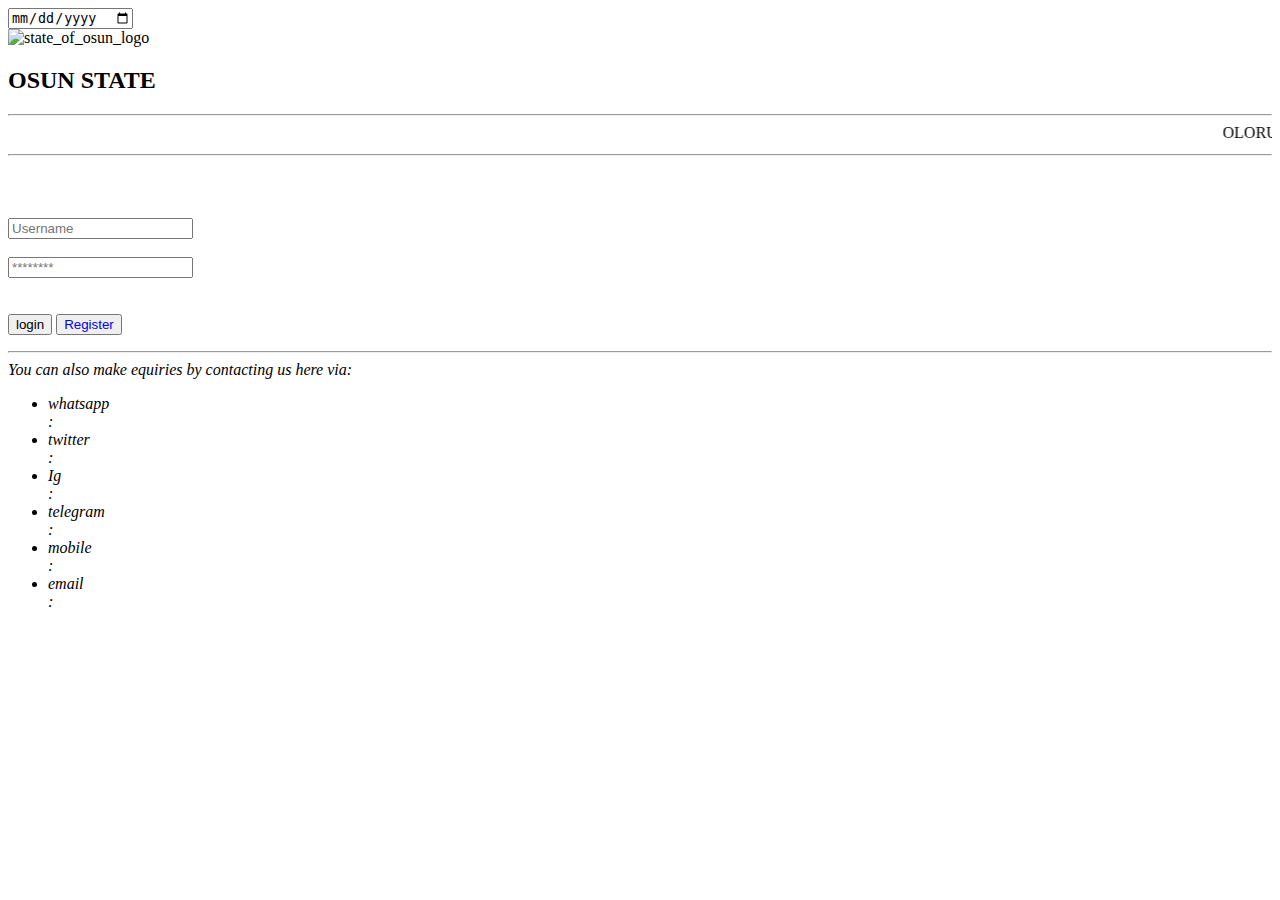
==== commit ceb7d326: "folder arranged" ====
--- a/form/form.html
+++ b/form/form.html
@@ -1,8 +1,8 @@
 <!DOCTYPE html>
 <html lang="en">
 <head>
-    <link rel="stylesheet" href="/fontawesome-free-6.4.0-web/css/all.min.css">
-    <link rel="stylesheet" href="/css/style.css">
+    <link rel="stylesheet" href="fontawesome-free-6.4.0-web/css/all.min.css">
+    <link rel="stylesheet" href="css/style.css">
     <meta charset="UTF-8">
     <meta name="viewport" content="width=device-width, initial-scale=1.0">
     <meta http-equiv="X-UA-Compatible" content="ie=edge">
@@ -28,14 +28,14 @@
             </head>
                 <div class="info">
                         <input type="date" name="date" id="">
-                        <a href="/index.html"><i class="fa-solid fa-arrow-rotate-left"></i>  </a>
+                        <a href="index.html"><i class="fa-solid fa-arrow-rotate-left"></i>  </a>
 
                 </div>
 
             <body>     
                 <div class="about"> 
 
-                <img src="/images/state_of_osun_logo 1.jpg" width="100px" height="100px" alt="state_of_osun_logo">
+                <img src="images/state_of_osun_logo 1.jpg" width="100px" height="100px" alt="state_of_osun_logo">
             <h2>OSUN STATE</h2>
 
 
@@ -60,7 +60,7 @@
                         <input type="text" name="Password" placeholder="********"> <br>
                         <br> <br>
                         <input type="submit" value="login" >
-                        <button><a href="/form/login/login.html"> Register</a></button>
+                        <button><a href="form/login/login.html"> Register</a></button>
                         
                 
              </form>
